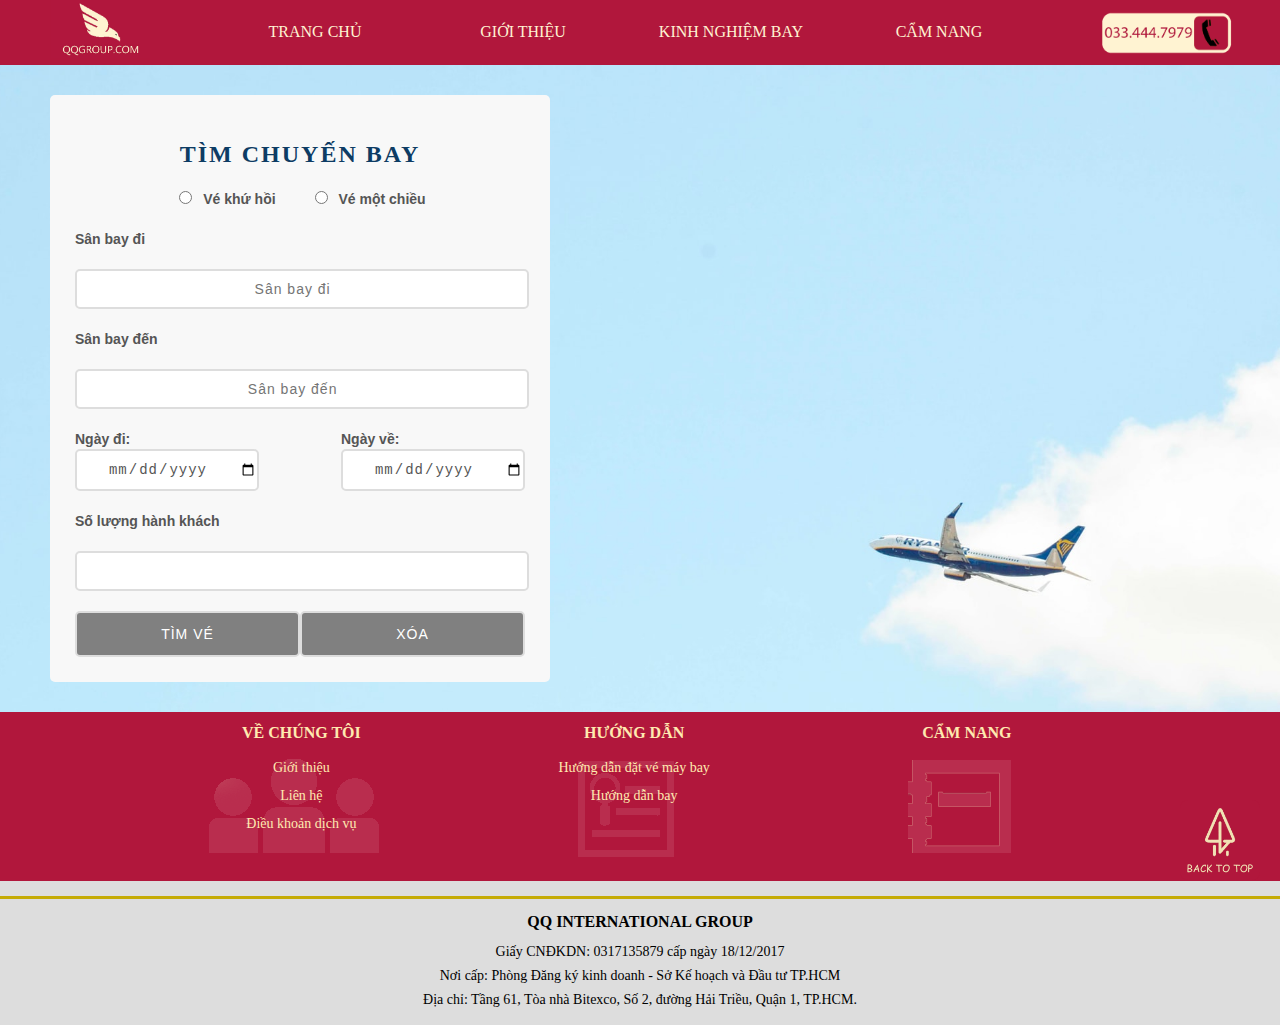
==== index.html @ b3c7d18b "Update index.html" ====
﻿<!DOCTYPE html>
<html>
<head>
    <meta charset="utf-8" />
    <title>qqbooking-Vé giá rẻ</title>
    <link rel="shortcut icon" href="images/qq-airline.ico" />
    <script src="https://code.jquery.com/jquery-1.11.3.js"></script>
    <script type="text/javascript" src="js/btn_top.js"></script>
    <link href="mainstyle.css" rel="stylesheet" />
</head>
<body id="homepage">
    <header>
        <div id="header">
            <div class="divheader" style="width:17%; padding-top: 0px; height:67px ">
                <a href="index.html"> <img style="height:60px" src="images/Logo co mau.jpg" /></a>
            </div>

            <div class="divheader">
                <a href="index.html" style="color: #fff3d2;"> TRANG CHỦ</a>
            </div>

            <div class="divheader">
                <a href="GioiThieu.html" style="color: #fff3d2;"> GIỚI THIỆU</a>
            </div>

            <div class="divheader">
                <a href="HuongDanBay.html" style="color: #fff3d2;"> KINH NGHIỆM BAY</a>
            </div>

            <div class="divheader">
                <a href="#" style="color: #fff3d2;"> CẨM NANG</a>
            </div>

            <div class="divheader" style="width:19%; padding-top: 10px; height:57px">
                <a href="tel:+84334447979">
                    <img style="height:50px" src="images/callnow6.png" />
                </a>
            </div>

        </div>
    </header>
    <div id="KhungHinhMayBay">
        <div class="tim_chuyen_bay">
            <h2> TÌM CHUYẾN BAY</h2>
            <form class="form" autocomplete="on" action="DanhSachChuyenBay.html" method="get">
                <div class="loai-ve">
                    <div class="chon">
                        <input required type="radio" name="loaiVe" value="Vé khứ hồi" onclick="HaiChieu()" /> <span class="label">&nbsp;Vé khứ hồi</span>
                    </div>
                    <div class="chon">
                        <input required type="radio" name="loaiVe" value="Vé một chiều" onclick="MotChieu()" /> <span class="label">&nbsp;Vé một chiều</span>
                    </div>
                </div>

                <br />
                <div class="san-bay ">
                    <label class="label">Sân bay đi</label>
                    <br />
                    <input required class="input" type="text" placeholder="Sân bay đi" name="nhapSanbaydi" id="fromairport" list="san-bay-di" />
                    <datalist id="san-bay-di">
                        <option value="Hà Nội (HAN)" />
                        <option value="Hải Phòng (HPH)" />
                        <option value="Điện Biên (DIN)" />
                        <option value="Thanh Hóa (THD) " />
                        <option value="Vinh (VII)" />
                        <option value="Huế (HUI)" />
                        <option value="Đồng Hới (VDH)" />
                        <option value="Đà Nẵng (DAD)" />
                        <option value="Pleiku (PXU)" />
                        <option value="Tuy Hòa (TBB)" />
                        <option value="Hồ Chí Minh (SGN)" />
                        <option value="Nha Trang (CXR)" />
                        <option value="Đà Lạt (DLI)" />
                        <option value="Phú Quốc (PQC)" />
                        <option value="Tam Kỳ (VCL)" />
                        <option value="Quy Nhơn (UIH)" />
                        <option value="Cần Thơ (VCA)" />
                        <option value="Côn Đảo (VCS)" />
                        <option value="Ban Mê Thuột (BMV)" />
                        <option value="Rạch Giá (VKG)" />
                        <option value="Cà Mau (CAH)" />
                    </datalist>
                    <br />
                    <div>
                        <label class="label">Sân bay đến</label>
                        <br />
                        <input required class="input" type="text" placeholder="Sân bay đến" id="nhapSanbayden" name="nhapSanbayden" onchange="sosanhdiadiem()" list="san-bay-den" />
                        <datalist id="san-bay-den">
                            <option value="Hà Nội (HAN)" />
                            <option value="Hải Phòng (HPH)" />
                            <option value="Điện Biên (DIN)" />
                            <option value="Thanh Hóa (THD) " />
                            <option value="Vinh (VII)" />
                            <option value="Huế (HUI)" />
                            <option value="Đồng Hới (VDH)" />
                            <option value="Đà Nẵng (DAD)" />
                            <option value="Pleiku (PXU)" />
                            <option value="Tuy Hòa (TBB)" />
                            <option value="Hồ Chí Minh (SGN)" />
                            <option value="Nha Trang (CXR)" />
                            <option value="Đà Lạt (DLI)" />
                            <option value="Phú Quốc (PQC)" />
                            <option value="Tam Kỳ (VCL)" />
                            <option value="Quy Nhơn (UIH)" />
                            <option value="Cần Thơ (VCA)" />
                            <option value="Côn Đảo (VCS)" />
                            <option value="Ban Mê Thuột (BMV)" />
                            <option value="Rạch Giá (VKG)" />
                            <option value="Cà Mau (CAH)" />
                        </datalist>
                    </div>
                </div>
                <br />
                <div class="ngay-di-den">
                    <div>
                        <label class="label">Ngày đi:</label>
                        <input type="date" class="input" style="width:180px" name="ngayDi" id="ngayDi" required />
                    </div>
                    <div>
                        <label class="label"> Ngày về:</label>
                        <input type="date" class="input" id="ngay-den" name="ngayDen" onchange=" sosanhngay()" style="width:180px" required />
                    </div>
                </div>
                <br />
                <div class="so-nguoi">
                    <div>
                        <label class="label">Số lượng hành khách</label>
                        <br />
                        <input list="number" type="text" class="input" name="soHanhkhach" required />
                        <datalist id="number">
                            <option value="1" />
                            <option value="2" />
                            <option value="3" />
                            <option value="4" />
                            <option value="5" />
                            <option value="6" />
                            <option value="7" />
                            <option value="8" />
                            <option value="9" />
                            <option value="10" />

                        </datalist>


                    </div>

                </div>
                <br />
                <div class="btn">
                    <input type="submit" value="TÌM VÉ" class="tim" id="tim" />
                    <input type="reset" value="XÓA" class="tim" id="xoa" onclick="xoa()" />

                </div>

            </form>

        </div>
    </div>

    <div> <a class="btn-top" href="javascript:void(0);" title="Top" style="display: inline;"></a> </div>
    <footer>
        <div class="infoframe">
            <div class="links">
                <div class="col" style="background-image:url('images/about-us.png')">
                    <p class="title">VỀ CHÚNG TÔI</p>
                    <ul>
                        <li>
                            <a href="GioiThieu.html" class="tx-link" title="Giới thiệu">
                                Giới thiệu
                            </a>
                        </li>
                        <li>
                            <a href="tel:+84334447979" class="tx-link" title="Liên hệ">
                                Liên hệ
                            </a>
                        </li>
                        <li class="hide-small">
                            <a href="/DieuKhoan.html" class="tx-link" title="Điều khoản dịch vụ">
                                Điều khoản dịch vụ
                            </a>
                        </li>
                    </ul>
                </div>
                <div class="col" style="background-image:url('images/Instruction.png')">
                    <p class="title">HƯỚNG DẪN</p>
                    <ul>
                        <li>
                            <a href="HuongDanDatVe.html" class="tx-link" title="Hướng dẫn đặt vé máy bay">
                                Hướng dẫn đặt vé máy bay
                            </a>
                        </li>
                        <li>
                            <a href="HuongDanBay.html" class="tx-link" title="Hướng dẫn bay">
                                Hướng dẫn bay
                            </a>
                        </li>
                        <li>&nbsp;</li>
                        <li>&nbsp;</li>
                    </ul>
                </div>
                <div class="col" style="background-image:url('images/Handbook.png')">
                    <p class="title">CẨM NANG</p>
                    <ul>
                        <li>
                            <a href="/" class="tx-link">
                                &nbsp;
                            </a>
                        </li>
                        <li>
                            <a href="/" class="tx-link">
                                &nbsp;
                            </a>
                        </li>
                        <li>
                            <a href="/" class="tx-link">
                                &nbsp;
                            </a>
                        </li>
                    </ul>
                </div>
            </div>
        </div>
        <div id="thongtin">
            <div class="wrap">
                <p class="com-name">QQ INTERNATIONAL GROUP</p>
                <p>Giấy CNĐKDN: 0317135879 cấp ngày 18/12/2017</p>
                <p>Nơi cấp: Phòng Đăng ký kinh doanh - Sở Kế hoạch và Đầu tư TP.HCM</p>
                <p> Địa chỉ: Tầng 61, Tòa nhà  Bitexco, Số 2, đường Hải Triều, Quận 1, TP.HCM.</p>

            </div>
        </div>

    </footer>

    <script>

        function MotChieu() {
            document.getElementById("ngay-den").disabled = true;
        }
        function HaiChieu() {
            document.getElementById("ngay-den").disabled = false;

        }
        function xoa() {
            document.getElementById("xoa").reset();

        }
        function tim() {
            document.getElementById("tim").reset()
        }
          function sosanhdiadiem() {
             var nhapSanbaydi = document.getElementById("fromairport").value;
            var nhapSanbayden = document.getElementById("nhapSanbayden").value;
            if (nhapSanbaydi === nhapSanbayden) {
                alert("Nhập sân bay đến khác sân bay đi!")
                document.getElementById("nhapSanbayden").value = ' ';
            }
        }
        function sosanhngay() {
            var ngayDi = document.getElementById("ngayDi").value;
            var ngayDen = document.getElementById("ngay-den").value;
            if (ngayDi > ngayDen) {
                alert("Hãy nhập ngày về sau ngày đi!");
                document.getElementById("ngay-den").focus();
                document.getElementById("ngay-den").value = ' ';
            }
        }
    </script>
</body>
</html>
---- mainstyle.css ----
﻿body {
    line-height: 28px;
    text-align: justify;
    font-family: 'Open Sans';
    background-color: #DDDDDD;
    font-size: 16px;
    margin-left: -10px;
    width:100.67%;
    min-width:1300px

}

p + p {
    margin: 10px 0 0
}

h1{
    text-align:center
}

h2 {
    color: #B1173C;
}
a {
    color: #B1173C;
    font-weight: 500;
    text-decoration: none;
    border-bottom: 1px solid transparent;
    cursor: pointer
}

a:hover {
    text-decoration: none;
    border-bottom: 1px solid;
    font-style:italic
}

.cangiua {
    display: flex;
    justify-content: center;
    align-items: center;
}

.tentrang {
    text-align: center;
    color: #B1173C;
    font-size: 30px;
    margin: 90px 0px 40px 0px;
    text-transform: uppercase;
    font-weight: bold;
}

.nutbutton {
    background-color: #B1173C;
    color: #FFF3D2;
    border: none;
    padding: 15px 60px;
    border-radius: 5px;
    font-weight: bold;
    border-bottom: 1px solid gray;
    border-right: 1px solid gray;
}

#KhungHinhMayBay {
    display: table;
    width: 100%;
    height: auto;
    min-height: 600px;
    float: left;
    position: relative;
    background-image: url(images/airplane.jpg);
    background-position: center center;
    background-size: cover
}
/* 
    #FFF3D2 255 243 210    màu vàng nhạt
    #B1173C 177 23  60     màu đỏ sậm
*/
.btn-top {
    background-image: url(images/backtotop.png);
    background-size: cover;
    background-repeat: no-repeat;
    border: medium none;
    bottom: 20px;
    cursor: pointer;
    display: none;
    outline: medium none;
    padding: 0;
    position: fixed;
    right: 20px;
    width: 80px;
    height: 80px;
    z-index: 9999;
}
                                                                     /*Bắt đầu header*/
#header {
    width: 100%;
    margin-top: -10px;
    padding: -30px;
    padding-right: 0px;
    height: 40px
}

.divheader {
    width: 16%;
    height: 47px;
    float: left;
    background: #B1173C;
    padding-top: 20px;
    padding-bottom: 0px;
    margin-right: 0px;
    text-align: center;
}
                                                                     /*Kết thúc header*/
                                                                     /*Bắt đầu footer*/
footer {
    clear: both;
    display: block;
    text-align: center
}

    footer .infoframe {
        display: block;
        background-color: #B1173C;
        text-align: center;
    }

    footer .links {
        max-width: 1025px;
        margin: 30px auto 15px;
    }

        footer .links:after, footer .links:before {
            content: " ";
            display: table
        }

        footer .links:after {
            clear: both
        }

        footer .links .col {
            width: 31%;
            height: 100%;
            float: left;
            padding-bottom: 15px;
            padding-left: 15px;
            background-size: inherit;
            background-position: center 7px;
            background-repeat: no-repeat;
        }

        footer .links .title {
            font-weight: 700;
            font-size: 16px;
            color: #ffeab0;
            line-height: 10px;
        }

        footer .links ul {
            padding: 0;
            margin: 0;
            list-style-type: none;
        }

            footer .links ul li {
                font-size: 14px;
            }

                footer .links ul li + li {
                    margin: 0px;
                }

.tx-link {
    color: #ffeab0;
    font-weight: 500;
    text-decoration: none;
    border-bottom: 1px solid transparent;
    cursor: pointer
}

    .tx-link:hover {
        text-decoration: none;
        border-bottom: 1px solid;
    }
                                                                                             /*Phần thông tin doanh nghiệp*/
#thongtin {
    border-top: 3px solid #c5ab05;
    background-color: #DDDDDD;
    display: table;
    margin: 0 auto;
    padding-bottom: 10px;
    position: relative;
    width: 100%;
}

    #thongtin .wrap {
        margin: 0 auto;
        position: relative;
        font-size: 14px;
        line-height: 14px;
    }

.com-name {
    font-size: 16px;
    text-transform: uppercase;
    font-weight: bold;
}

                                                                       /*Kết thúc footer*/
                                                                       /*TRANG GIỚI THIỆU*/
                                                                                              /*Lịch sử và phát triển*/

.section {
    max-width: 100%;
    width: 100%;
    overflow: hidden;
    padding: 1px 0;
    display: block
}

    .section.grid, .section.grid * {
        box-sizing: border-box
    }

        .section.grid .left {
            float: left;
            width: 30%;
            margin-left: 30px;
            margin-right: 30px;
            margin-bottom: 45px;
        }

        .section.grid .right {
            float: right;
            width: 60%;
            margin-right: 30px
        }

        .section.grid .heading {
            text-align: center;
            font-size: 60px;
            font-weight: 300;
            line-height: 1em;
            color: #000
        }

        .section.grid p {
            font-size: 16px;
            font-weight: 300;
            letter-spacing: .025em;
            line-height: 1.5em;
            color: #000;
            margin: 0
        }

#LichSu {
    padding: 56px 0 65px;
    background-color: white;
}

    #LichSu p + p {
        margin: 60px 0 0
    }

    #LichSu ol li {
        font-size: 16px;
        font-weight: 300;
        letter-spacing: .025em;
        line-height: 1.5em;
        color: #000;
        margin: 0
    }
                                                                                               /*Chiến lược, tầm nhìn, sứ mệnh, giá trị cốt lõi*/
.section {
    padding: 30px 0px 60px 0px;
    background: #fff;
    display: block;
}

.section-header {
    text-align: center;
    padding: 0px 0px 71px 0px;
    line-height: 21px !important;
}

    .section-header h3 {
        text-align: center;
        font-weight: bold;
        font-size: 40px;
    }

    .section-header p {
        text-align: center;
        padding: 0px 100px;
    }

.section-sub {
    text-align: center;
    margin: 0px auto;
    font-size: 16px;
    color: #666;
    line-height: 29px;
}

.col-md-4 {
    width: 31%;
    height: 100%;
    float: left;
    padding-bottom: 15px;
    padding-left: 15px;
}

.common-item p {
    text-align: center;
    color: #666;
    font-size: 16px;
    line-height: 29px;
}

.container {
    padding-right: 15px;
    padding-left: 15px;
    margin-right: auto;
    margin-left: auto;
    width: 100%
}

.item-img {
    width: 100%;
    height: 60px;
    background-position: center;
    background-size: auto 100%;
    background-repeat: no-repeat;
}

                                                                      /*TRANG QUY ĐỊNH ĐIỀU KHOẢN */
#dieukhoan {
    margin: 0 20%;
}
        #dieukhoan h1 + p {
            margin: 30px;
        }

    #dieukhoan li + li {
        margin: 10px;
    }


                                                                      /*TRANG HƯỚNG DẪN BAY*/

#HuongDanBay a {
    color: black;
}

    #HuongDanBay a:hover {
        color: inherit;
        font-style: unset;
    }

#HuongDanBay img {
    align-content: center;
    width: 70%
}

#HuongDanBay .sticky {
    margin-top: 10px;
    margin-left: 5%;
    width: 20%;
    font-weight: bold
}
                                                                      /*TRANG HƯỚNG DẪN ĐẶT VÉ*/
#HuongDanDatVe {
    margin: 0 20%;
    font-weight:400
}

#HuongDanDatVe img{
    width:100%;
    border:2px solid white;
}

    #HuongDanDatVe div {
        font-size: 25px;
    }

    #HuongDanDatVe dl {
        line-height: 30px;
        font-weight: 400;
    }

        #HuongDanDatVe dl dt {
            font-size: 21px;
            font-weight: bold;
        }
        #HuongDanDatVe dl dd {
            font-weight: 400;
        }

    #HuongDanDatVe b {
        color: #B1173C;
    }
                                                                      /*TRANG HOMEPAGE*/
.form {
    line-height: 20px
}

    .form .label {
        display: block;
        color: #555555;
        margin-bottom: 0px;
        font-weight: bold;
        font-size: 14px;
        font-family: 'Ubuntu', sans-serif;
    }

.input {
    width: 100%;
    padding: 10px 0 10px 0;
    text-align: center;
    border: 2px solid #dddddd;
    border-radius: 5px;
    letter-spacing: 1px;
    /*word-wrap: dài thì xuống dòng*/
    outline: none;
    font-size: 14px;
    color: #555555;
}

.tim_chuyen_bay {
    background: #f8f8f8;
    max-width: 500px;
    margin: 0px auto;
    height: auto;
    padding: 25px;
    border-radius: 5px;
    position: relative;
    float: left;
    width: 500px;
    margin: 30px 30px 30px 60px;
    border: 2px;
    box-sizing: border-box
}

    .tim_chuyen_bay h2 {
        text-align: center;
        letter-spacing: 2px;
        margin-bottom: 20px;
        color: #0d3c64;
    }

.loai-ve {
    margin-left: 80px;
    margin-right: 80px;
    text-align: center
}

    .loai-ve .chon {
        display: inline-block
    }

.chon + .chon {
    margin-left: 30px;
}

.loai-ve .label {
    display: inline;
    color: #555555;
    font-weight: bold;
    font-size: 14px;
    font-family: 'Ubuntu', sans-serif;
}

.san-bay {
    display: flex;
    flex-direction: column;
}

.ngay-di-den {
    display: flex;
    flex-direction: row;
    justify-content: space-between;
    align-items: center;
}

.btn {
    display: flex;
    flex-direction: row;
}

.tim {
    width: 100%;
    padding: 13px;
    border: 2px solid #dddddd;
    border-radius: 5px;
    letter-spacing: 1px;
    /*word-wrap: dài thì xuống dòng*/
    outline: none;
    font-size: 14px;
    color: white;
    background-color: gray;
}
/*Gợi ý nhập*/

                                                                       /*TRANG DANH SÁCH CHUYẾN BAY*/
#CacBangDanhSach {
    display: flex;
    float: right;
    width: 50%;
    flex-direction: column;
    height: auto;
}

.divbangds {
    margin: 30px 60px 0px 60px;
    background-color: white;
    border: blue 2px;
    padding: 0;
}

    .divbangds table tr {
        border-bottom: 1px solid #EEEEEE;
    }

    .divbangds input {
        background-color: #B1173C;
        color: #FFF3D2;
        border: none;
        padding: 5px;
        border-radius: 5px;
    }

        .divbangds input:active {
            background-color: yellow;
            color: black
        }

#divdatve {
    float: right;
    margin: 30px 0px 30px 0px;
    border: blue 2px;
}
                                                                       /*TRANG THÔNG TIN ĐẶT VÉ*/
#ThongTinDatVe table {
    width: 100%;
    background-color: #ffffff;
}

    #ThongTinDatVe table thead {
        background: -webkit-linear-gradient(left, #B1173C 10%, rgba(222,222,222,0) 70%, rgba(222,222,222,0) 20%);
        color: white
    }

    #ThongTinDatVe table tr {
        border-bottom: 3px solid #EEEEEE;
    }

#ThongTinDatVe form {
    margin: 30px 200px 30px 200px;
}
                                                                      /*TRANG THANH TOÁN*/
.formThanhToan {
    margin-left: 100px;
    margin-right: 100px;
}

    .formThanhToan thead {
        background-color: #808080;
        color: white
    }
                                                                      /*TRANG XÁC NHẬN ĐẶT VÉ*/
#thongtinchuyenbay {
    display: block;
    float: left;
    border: 1px solid white;
    background-color: white;
    width: 620px;
    margin: 40px 10px 20px 80px;
    padding-bottom: 15px;
    line-height: 32px;
}

.chuyenbay {
    padding: 12px;
    text-align: center
}
    .chuyenbay div{
        float:left
    }

#thongtinthanhtoan {
    display: block;
    float: right;
    border: 1px solid white;
    background-color: white;
    width: 35%;
    margin: 40px 80px 80px 5px;
    line-height: 35px;
}

.tieudeXNDV {
    font: 20px;
    font-weight: bold;
    background-color: #808080;
    color: white;
    padding: 10px 17px;
}

#tonggia {
    display: block;
    background-color: #B1173C;
    padding: 10px;
    color: white;
    float: left;
    width: 100%;
    box-sizing: border-box
}

.color {
    color: #B1173C;
    font-weight: bold;
}
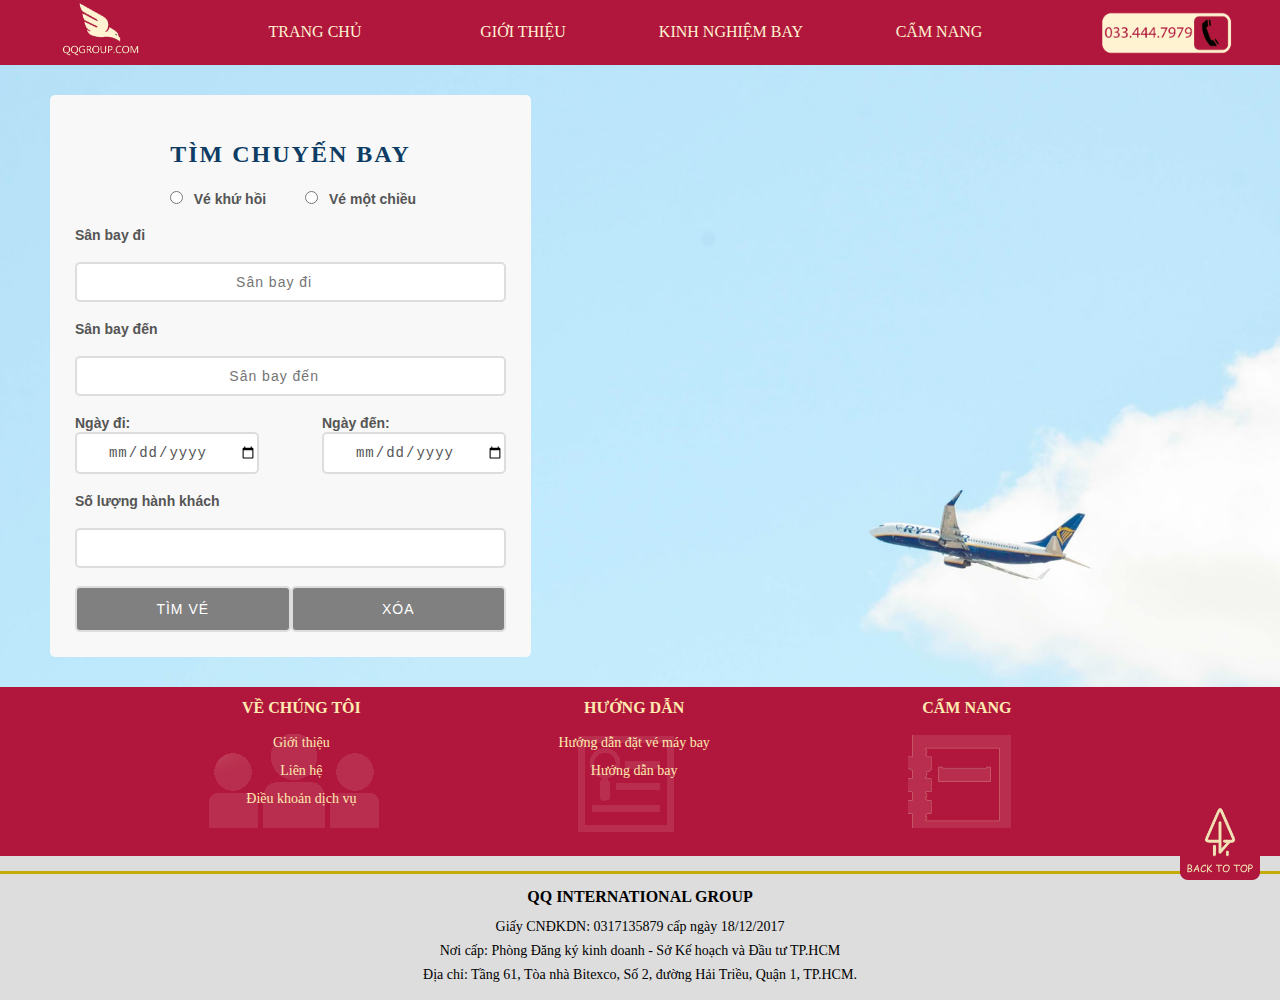
==== commit 0e9b1157: "Rename index to index.html" ====
--- a/index.html
+++ b/index.html
@@ -1,4 +1,4 @@
-﻿<!DOCTYPE html>
+<!DOCTYPE html>
 <html>
 <head>
     <meta charset="utf-8" />
@@ -45,10 +45,10 @@
             <form class="form" autocomplete="on" action="DanhSachChuyenBay.html" method="get">
                 <div class="loai-ve">
                     <div class="chon">
-                        <input required type="radio" name="loaiVe" value="Vé khứ hồi" onclick="HaiChieu()" /> <span class="label">&nbsp;Vé khứ hồi</span>
+                        <input required type="radio" name="loaiVe" value="Vé khứ hồi" onclick="HaiChieu()" id="idKhu-hoi"/> <label class="label" for="idKhu-hoi">&nbsp;Vé khứ hồi</label>
                     </div>
                     <div class="chon">
-                        <input required type="radio" name="loaiVe" value="Vé một chiều" onclick="MotChieu()" /> <span class="label">&nbsp;Vé một chiều</span>
+                        <input required type="radio" name="loaiVe" value="Vé một chiều" onclick="MotChieu()" id="idMot-chieu" /> <label class="label" for="idMot-chieu">&nbsp;Vé một chiều</label>
                     </div>
                 </div>
 
@@ -56,7 +56,7 @@
                 <div class="san-bay ">
                     <label class="label">Sân bay đi</label>
                     <br />
-                    <input required class="input" type="text" placeholder="Sân bay đi" name="nhapSanbaydi" id="fromairport" list="san-bay-di" />
+                    <input required class="input" type="search" placeholder="Sân bay đi" name="nhapSanbaydi" id="fromairport" list="san-bay-di" />
                     <datalist id="san-bay-di">
                         <option value="Hà Nội (HAN)" />
                         <option value="Hải Phòng (HPH)" />
@@ -84,7 +84,7 @@
                     <div>
                         <label class="label">Sân bay đến</label>
                         <br />
-                        <input required class="input" type="text" placeholder="Sân bay đến" id="nhapSanbayden" name="nhapSanbayden" onchange="sosanhdiadiem()" list="san-bay-den" />
+                        <input required class="input" type="search" placeholder="Sân bay đến" id="nhapSanbayden" name="nhapSanbayden" onchange="sosanhdiadiem()" list="san-bay-den" />
                         <datalist id="san-bay-den">
                             <option value="Hà Nội (HAN)" />
                             <option value="Hải Phòng (HPH)" />
@@ -117,7 +117,7 @@
                         <input type="date" class="input" style="width:180px" name="ngayDi" id="ngayDi" required />
                     </div>
                     <div>
-                        <label class="label"> Ngày về:</label>
+                        <label class="label"> Ngày đến:</label>
                         <input type="date" class="input" id="ngay-den" name="ngayDen" onchange=" sosanhngay()" style="width:180px" required />
                     </div>
                 </div>
@@ -126,7 +126,7 @@
                     <div>
                         <label class="label">Số lượng hành khách</label>
                         <br />
-                        <input list="number" type="text" class="input" name="soHanhkhach" required />
+                        <input list="number" type="search" class="input" name="soHanhkhach" required />
                         <datalist id="number">
                             <option value="1" />
                             <option value="2" />
@@ -233,23 +233,20 @@
     </footer>
 
     <script>
-
         function MotChieu() {
             document.getElementById("ngay-den").disabled = true;
         }
         function HaiChieu() {
             document.getElementById("ngay-den").disabled = false;
-
         }
         function xoa() {
             document.getElementById("xoa").reset();
-
         }
         function tim() {
             document.getElementById("tim").reset()
         }
-          function sosanhdiadiem() {
-             var nhapSanbaydi = document.getElementById("fromairport").value;
+        function sosanhdiadiem() {
+            var nhapSanbaydi = document.getElementById("fromairport").value;
             var nhapSanbayden = document.getElementById("nhapSanbayden").value;
             if (nhapSanbaydi === nhapSanbayden) {
                 alert("Nhập sân bay đến khác sân bay đi!")
@@ -260,7 +257,7 @@
             var ngayDi = document.getElementById("ngayDi").value;
             var ngayDen = document.getElementById("ngay-den").value;
             if (ngayDi > ngayDen) {
-                alert("Hãy nhập ngày về sau ngày đi!");
+                alert("Hãy nhập ngày về trước ngày đi!");
                 document.getElementById("ngay-den").focus();
                 document.getElementById("ngay-den").value = ' ';
             }
--- a/mainstyle.css
+++ b/mainstyle.css
@@ -402,7 +402,7 @@
     }
                                                                       /*TRANG HOMEPAGE*/
 .form {
-    line-height: 20px
+    line-height: 18px
 }
 
     .form .label {
@@ -436,7 +436,7 @@
     border-radius: 5px;
     position: relative;
     float: left;
-    width: 500px;
+    width: 37%;
     margin: 30px 30px 30px 60px;
     border: 2px;
     box-sizing: border-box
@@ -621,4 +621,4 @@
     font-weight: bold;
 }                                                                   
 
-                                                                      +                                                                      
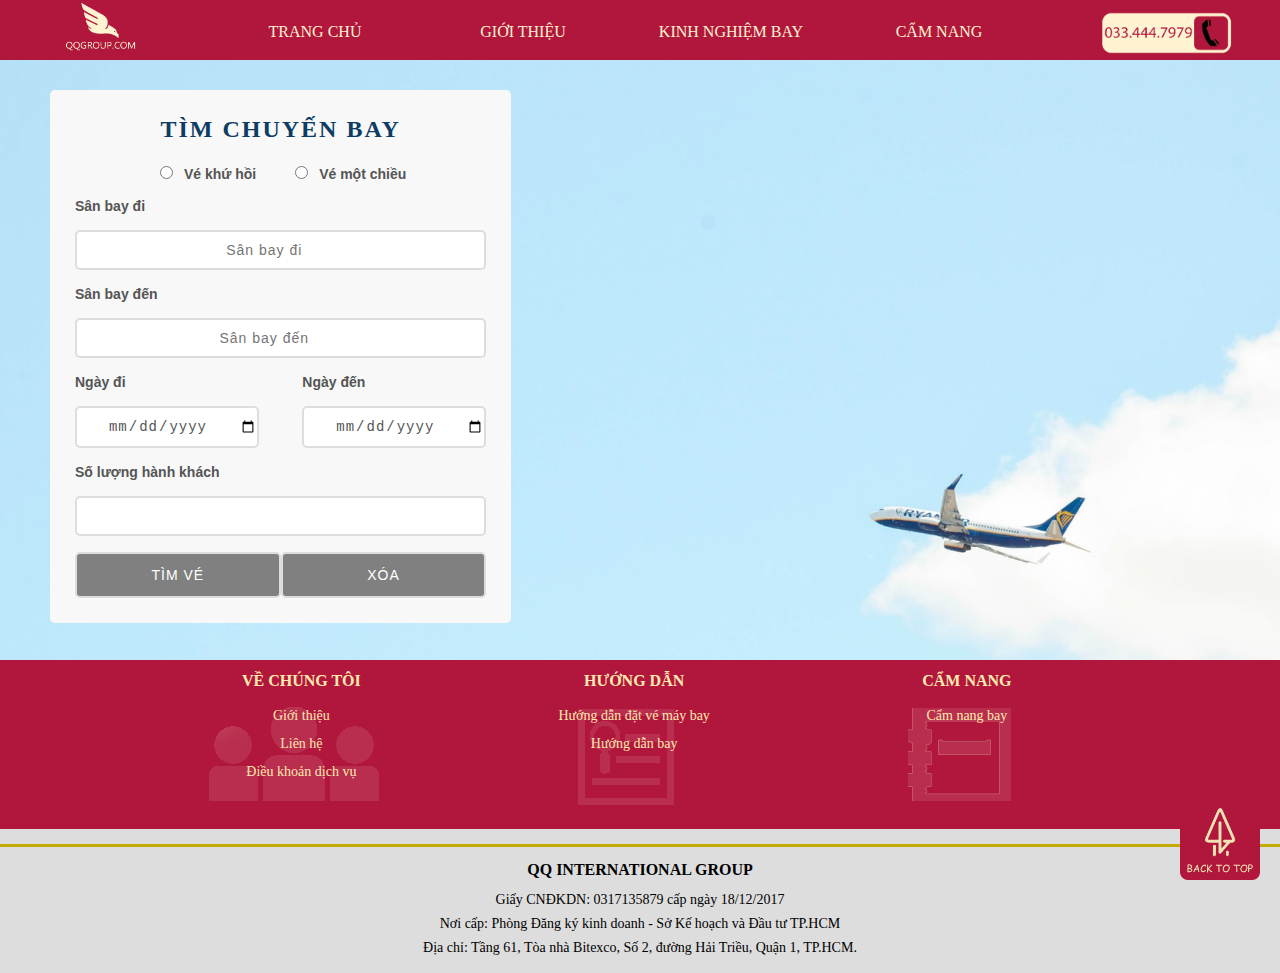
==== commit 227ae7c9: "Jang chỉnh link tới cẩm nang + bóp form" ====
--- a/index.html
+++ b/index.html
@@ -1,18 +1,18 @@
-<!DOCTYPE html>
+﻿<!DOCTYPE html>
 <html>
 <head>
     <meta charset="utf-8" />
     <title>qqbooking-Vé giá rẻ</title>
     <link rel="shortcut icon" href="images/qq-airline.ico" />
-    <script src="https://code.jquery.com/jquery-1.11.3.js"></script>
+    <script src="js/jquery-1.11.3.js"></script>
     <script type="text/javascript" src="js/btn_top.js"></script>
     <link href="mainstyle.css" rel="stylesheet" />
 </head>
 <body id="homepage">
     <header>
         <div id="header">
-            <div class="divheader" style="width:17%; padding-top: 0px; height:67px ">
-                <a href="index.html"> <img style="height:60px" src="images/Logo co mau.jpg" /></a>
+            <div class="divheader" style="width:17%; padding-top: 0px; height:62px ">
+                <a href="index.html"> <img style="height:55px" src="images/Logo co mau.jpg" /></a>
             </div>
 
             <div class="divheader">
@@ -28,10 +28,10 @@
             </div>
 
             <div class="divheader">
-                <a href="#" style="color: #fff3d2;"> CẨM NANG</a>
-            </div>
-
-            <div class="divheader" style="width:19%; padding-top: 10px; height:57px">
+                <a href="CamNang.html" style="color: #fff3d2;"> CẨM NANG</a>
+            </div>
+
+            <div class="divheader" style="width:19%; padding-top: 10px; height:52px">
                 <a href="tel:+84334447979">
                     <img style="height:50px" src="images/callnow6.png" />
                 </a>
@@ -113,11 +113,11 @@
                 <br />
                 <div class="ngay-di-den">
                     <div>
-                        <label class="label">Ngày đi:</label>
+                        <label class="label">Ngày đi</label><br />
                         <input type="date" class="input" style="width:180px" name="ngayDi" id="ngayDi" required />
                     </div>
                     <div>
-                        <label class="label"> Ngày đến:</label>
+                        <label class="label"> Ngày đến</label><br />
                         <input type="date" class="input" id="ngay-den" name="ngayDen" onchange=" sosanhngay()" style="width:180px" required />
                     </div>
                 </div>
@@ -202,8 +202,8 @@
                     <p class="title">CẨM NANG</p>
                     <ul>
                         <li>
-                            <a href="/" class="tx-link">
-                                &nbsp;
+                            <a href="CamNang.html" class="tx-link">
+                                Cẩm nang bay
                             </a>
                         </li>
                         <li>
--- a/mainstyle.css
+++ b/mainstyle.css
@@ -98,12 +98,11 @@
     margin-top: -10px;
     padding: -30px;
     padding-right: 0px;
-    height: 40px
 }
 
 .divheader {
     width: 16%;
-    height: 47px;
+    height: 42px;
     float: left;
     background: #B1173C;
     padding-top: 20px;
@@ -402,7 +401,7 @@
     }
                                                                       /*TRANG HOMEPAGE*/
 .form {
-    line-height: 18px
+    line-height: 16px
 }
 
     .form .label {
@@ -432,11 +431,10 @@
     max-width: 500px;
     margin: 0px auto;
     height: auto;
-    padding: 25px;
+    padding: 5px 25px 25px;
     border-radius: 5px;
     position: relative;
     float: left;
-    width: 37%;
     margin: 30px 30px 30px 60px;
     border: 2px;
     box-sizing: border-box
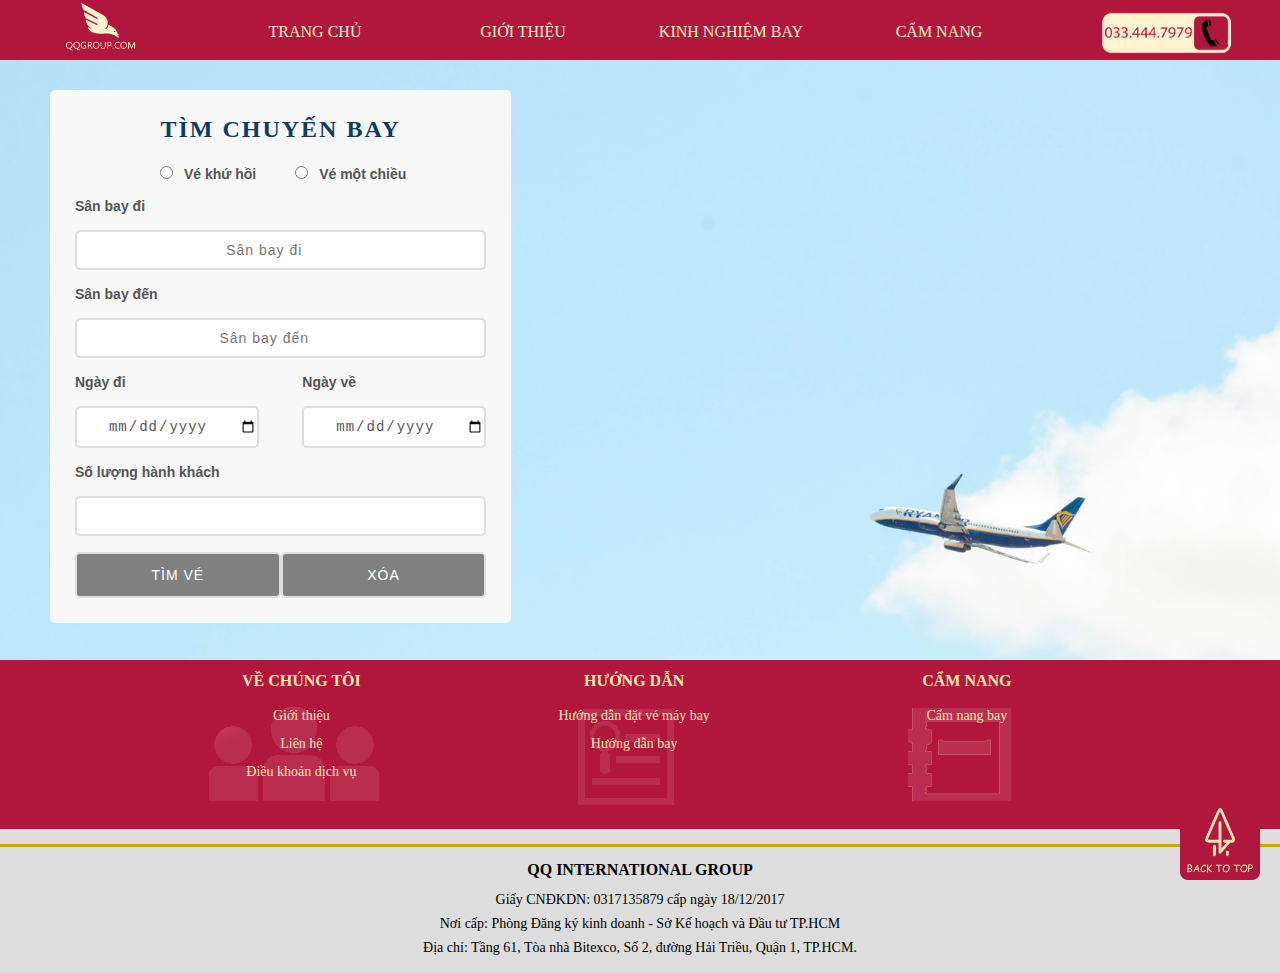
==== commit b1c9ff0a: "Update index.html" ====
--- a/index.html
+++ b/index.html
@@ -4,7 +4,7 @@
     <meta charset="utf-8" />
     <title>qqbooking-Vé giá rẻ</title>
     <link rel="shortcut icon" href="images/qq-airline.ico" />
-    <script src="js/jquery-1.11.3.js"></script>
+    <script src="https://code.jquery.com/jquery-1.11.3.js"></script>
     <script type="text/javascript" src="js/btn_top.js"></script>
     <link href="mainstyle.css" rel="stylesheet" />
 </head>
@@ -117,7 +117,7 @@
                         <input type="date" class="input" style="width:180px" name="ngayDi" id="ngayDi" required />
                     </div>
                     <div>
-                        <label class="label"> Ngày đến</label><br />
+                        <label class="label"> Ngày về</label><br />
                         <input type="date" class="input" id="ngay-den" name="ngayDen" onchange=" sosanhngay()" style="width:180px" required />
                     </div>
                 </div>
@@ -156,8 +156,7 @@
 
         </div>
     </div>
-
-    <div> <a class="btn-top" href="javascript:void(0);" title="Top" style="display: inline;"></a> </div>
+      <div class="lentop"> <a class="btn-top" href="javascript:void(0);" title="Top" style="display: inline;"></a> </div>
     <footer>
         <div class="infoframe">
             <div class="links">
@@ -257,7 +256,7 @@
             var ngayDi = document.getElementById("ngayDi").value;
             var ngayDen = document.getElementById("ngay-den").value;
             if (ngayDi > ngayDen) {
-                alert("Hãy nhập ngày về trước ngày đi!");
+                alert("Hãy nhập ngày về sau ngày đi!");
                 document.getElementById("ngay-den").focus();
                 document.getElementById("ngay-den").value = ' ';
             }
--- a/mainstyle.css
+++ b/mainstyle.css
@@ -379,8 +379,9 @@
     border:2px solid white;
 }
 
+   
     #HuongDanDatVe div {
-        font-size: 25px;
+        font-size: 16px;
     }
 
     #HuongDanDatVe dl {
@@ -388,12 +389,13 @@
         font-weight: 400;
     }
 
-        #HuongDanDatVe dl dt {
+        #HuongDanDatVe dl dd {
             font-size: 21px;
             font-weight: bold;
         }
         #HuongDanDatVe dl dd {
             font-weight: 400;
+            font-size: 16px;
         }
 
     #HuongDanDatVe b {
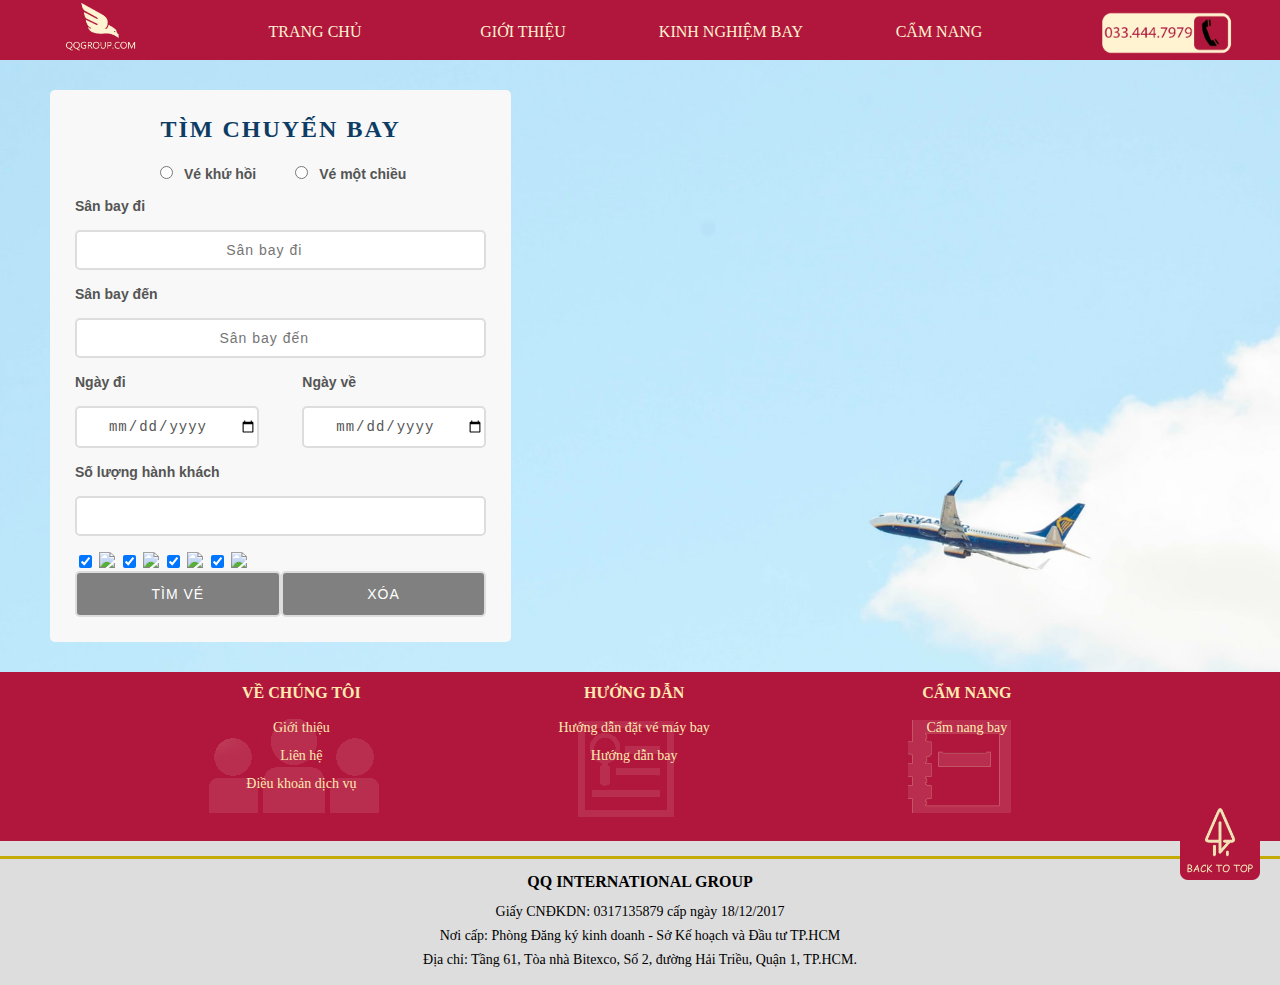
==== commit 8bbe913d: "trang" ====
--- a/index.html
+++ b/index.html
@@ -1,266 +1,280 @@
-﻿<!DOCTYPE html>
-<html>
-<head>
-    <meta charset="utf-8" />
-    <title>qqbooking-Vé giá rẻ</title>
-    <link rel="shortcut icon" href="images/qq-airline.ico" />
-    <script src="https://code.jquery.com/jquery-1.11.3.js"></script>
-    <script type="text/javascript" src="js/btn_top.js"></script>
-    <link href="mainstyle.css" rel="stylesheet" />
-</head>
-<body id="homepage">
-    <header>
-        <div id="header">
-            <div class="divheader" style="width:17%; padding-top: 0px; height:62px ">
-                <a href="index.html"> <img style="height:55px" src="images/Logo co mau.jpg" /></a>
-            </div>
-
-            <div class="divheader">
-                <a href="index.html" style="color: #fff3d2;"> TRANG CHỦ</a>
-            </div>
-
-            <div class="divheader">
-                <a href="GioiThieu.html" style="color: #fff3d2;"> GIỚI THIỆU</a>
-            </div>
-
-            <div class="divheader">
-                <a href="HuongDanBay.html" style="color: #fff3d2;"> KINH NGHIỆM BAY</a>
-            </div>
-
-            <div class="divheader">
-                <a href="CamNang.html" style="color: #fff3d2;"> CẨM NANG</a>
-            </div>
-
-            <div class="divheader" style="width:19%; padding-top: 10px; height:52px">
-                <a href="tel:+84334447979">
-                    <img style="height:50px" src="images/callnow6.png" />
-                </a>
-            </div>
-
-        </div>
-    </header>
-    <div id="KhungHinhMayBay">
-        <div class="tim_chuyen_bay">
-            <h2> TÌM CHUYẾN BAY</h2>
-            <form class="form" autocomplete="on" action="DanhSachChuyenBay.html" method="get">
-                <div class="loai-ve">
-                    <div class="chon">
-                        <input required type="radio" name="loaiVe" value="Vé khứ hồi" onclick="HaiChieu()" id="idKhu-hoi"/> <label class="label" for="idKhu-hoi">&nbsp;Vé khứ hồi</label>
-                    </div>
-                    <div class="chon">
-                        <input required type="radio" name="loaiVe" value="Vé một chiều" onclick="MotChieu()" id="idMot-chieu" /> <label class="label" for="idMot-chieu">&nbsp;Vé một chiều</label>
-                    </div>
-                </div>
-
-                <br />
-                <div class="san-bay ">
-                    <label class="label">Sân bay đi</label>
-                    <br />
-                    <input required class="input" type="search" placeholder="Sân bay đi" name="nhapSanbaydi" id="fromairport" list="san-bay-di" />
-                    <datalist id="san-bay-di">
-                        <option value="Hà Nội (HAN)" />
-                        <option value="Hải Phòng (HPH)" />
-                        <option value="Điện Biên (DIN)" />
-                        <option value="Thanh Hóa (THD) " />
-                        <option value="Vinh (VII)" />
-                        <option value="Huế (HUI)" />
-                        <option value="Đồng Hới (VDH)" />
-                        <option value="Đà Nẵng (DAD)" />
-                        <option value="Pleiku (PXU)" />
-                        <option value="Tuy Hòa (TBB)" />
-                        <option value="Hồ Chí Minh (SGN)" />
-                        <option value="Nha Trang (CXR)" />
-                        <option value="Đà Lạt (DLI)" />
-                        <option value="Phú Quốc (PQC)" />
-                        <option value="Tam Kỳ (VCL)" />
-                        <option value="Quy Nhơn (UIH)" />
-                        <option value="Cần Thơ (VCA)" />
-                        <option value="Côn Đảo (VCS)" />
-                        <option value="Ban Mê Thuột (BMV)" />
-                        <option value="Rạch Giá (VKG)" />
-                        <option value="Cà Mau (CAH)" />
-                    </datalist>
-                    <br />
-                    <div>
-                        <label class="label">Sân bay đến</label>
-                        <br />
-                        <input required class="input" type="search" placeholder="Sân bay đến" id="nhapSanbayden" name="nhapSanbayden" onchange="sosanhdiadiem()" list="san-bay-den" />
-                        <datalist id="san-bay-den">
-                            <option value="Hà Nội (HAN)" />
-                            <option value="Hải Phòng (HPH)" />
-                            <option value="Điện Biên (DIN)" />
-                            <option value="Thanh Hóa (THD) " />
-                            <option value="Vinh (VII)" />
-                            <option value="Huế (HUI)" />
-                            <option value="Đồng Hới (VDH)" />
-                            <option value="Đà Nẵng (DAD)" />
-                            <option value="Pleiku (PXU)" />
-                            <option value="Tuy Hòa (TBB)" />
-                            <option value="Hồ Chí Minh (SGN)" />
-                            <option value="Nha Trang (CXR)" />
-                            <option value="Đà Lạt (DLI)" />
-                            <option value="Phú Quốc (PQC)" />
-                            <option value="Tam Kỳ (VCL)" />
-                            <option value="Quy Nhơn (UIH)" />
-                            <option value="Cần Thơ (VCA)" />
-                            <option value="Côn Đảo (VCS)" />
-                            <option value="Ban Mê Thuột (BMV)" />
-                            <option value="Rạch Giá (VKG)" />
-                            <option value="Cà Mau (CAH)" />
-                        </datalist>
-                    </div>
-                </div>
-                <br />
-                <div class="ngay-di-den">
-                    <div>
-                        <label class="label">Ngày đi</label><br />
-                        <input type="date" class="input" style="width:180px" name="ngayDi" id="ngayDi" required />
-                    </div>
-                    <div>
-                        <label class="label"> Ngày về</label><br />
-                        <input type="date" class="input" id="ngay-den" name="ngayDen" onchange=" sosanhngay()" style="width:180px" required />
-                    </div>
-                </div>
-                <br />
-                <div class="so-nguoi">
-                    <div>
-                        <label class="label">Số lượng hành khách</label>
-                        <br />
-                        <input list="number" type="search" class="input" name="soHanhkhach" required />
-                        <datalist id="number">
-                            <option value="1" />
-                            <option value="2" />
-                            <option value="3" />
-                            <option value="4" />
-                            <option value="5" />
-                            <option value="6" />
-                            <option value="7" />
-                            <option value="8" />
-                            <option value="9" />
-                            <option value="10" />
-
-                        </datalist>
-
-
-                    </div>
-
-                </div>
-                <br />
-                <div class="btn">
-                    <input type="submit" value="TÌM VÉ" class="tim" id="tim" />
-                    <input type="reset" value="XÓA" class="tim" id="xoa" onclick="xoa()" />
-
-                </div>
-
-            </form>
-
-        </div>
-    </div>
-      <div class="lentop"> <a class="btn-top" href="javascript:void(0);" title="Top" style="display: inline;"></a> </div>
-    <footer>
-        <div class="infoframe">
-            <div class="links">
-                <div class="col" style="background-image:url('images/about-us.png')">
-                    <p class="title">VỀ CHÚNG TÔI</p>
-                    <ul>
-                        <li>
-                            <a href="GioiThieu.html" class="tx-link" title="Giới thiệu">
-                                Giới thiệu
-                            </a>
-                        </li>
-                        <li>
-                            <a href="tel:+84334447979" class="tx-link" title="Liên hệ">
-                                Liên hệ
-                            </a>
-                        </li>
-                        <li class="hide-small">
-                            <a href="/DieuKhoan.html" class="tx-link" title="Điều khoản dịch vụ">
-                                Điều khoản dịch vụ
-                            </a>
-                        </li>
-                    </ul>
-                </div>
-                <div class="col" style="background-image:url('images/Instruction.png')">
-                    <p class="title">HƯỚNG DẪN</p>
-                    <ul>
-                        <li>
-                            <a href="HuongDanDatVe.html" class="tx-link" title="Hướng dẫn đặt vé máy bay">
-                                Hướng dẫn đặt vé máy bay
-                            </a>
-                        </li>
-                        <li>
-                            <a href="HuongDanBay.html" class="tx-link" title="Hướng dẫn bay">
-                                Hướng dẫn bay
-                            </a>
-                        </li>
-                        <li>&nbsp;</li>
-                        <li>&nbsp;</li>
-                    </ul>
-                </div>
-                <div class="col" style="background-image:url('images/Handbook.png')">
-                    <p class="title">CẨM NANG</p>
-                    <ul>
-                        <li>
-                            <a href="CamNang.html" class="tx-link">
-                                Cẩm nang bay
-                            </a>
-                        </li>
-                        <li>
-                            <a href="/" class="tx-link">
-                                &nbsp;
-                            </a>
-                        </li>
-                        <li>
-                            <a href="/" class="tx-link">
-                                &nbsp;
-                            </a>
-                        </li>
-                    </ul>
-                </div>
-            </div>
-        </div>
-        <div id="thongtin">
-            <div class="wrap">
-                <p class="com-name">QQ INTERNATIONAL GROUP</p>
-                <p>Giấy CNĐKDN: 0317135879 cấp ngày 18/12/2017</p>
-                <p>Nơi cấp: Phòng Đăng ký kinh doanh - Sở Kế hoạch và Đầu tư TP.HCM</p>
-                <p> Địa chỉ: Tầng 61, Tòa nhà  Bitexco, Số 2, đường Hải Triều, Quận 1, TP.HCM.</p>
-
-            </div>
-        </div>
-
-    </footer>
-
-    <script>
-        function MotChieu() {
-            document.getElementById("ngay-den").disabled = true;
-        }
-        function HaiChieu() {
-            document.getElementById("ngay-den").disabled = false;
-        }
-        function xoa() {
-            document.getElementById("xoa").reset();
-        }
-        function tim() {
-            document.getElementById("tim").reset()
-        }
-        function sosanhdiadiem() {
-            var nhapSanbaydi = document.getElementById("fromairport").value;
-            var nhapSanbayden = document.getElementById("nhapSanbayden").value;
-            if (nhapSanbaydi === nhapSanbayden) {
-                alert("Nhập sân bay đến khác sân bay đi!")
-                document.getElementById("nhapSanbayden").value = ' ';
-            }
-        }
-        function sosanhngay() {
-            var ngayDi = document.getElementById("ngayDi").value;
-            var ngayDen = document.getElementById("ngay-den").value;
-            if (ngayDi > ngayDen) {
-                alert("Hãy nhập ngày về sau ngày đi!");
-                document.getElementById("ngay-den").focus();
-                document.getElementById("ngay-den").value = ' ';
-            }
-        }
-    </script>
-</body>
-</html>
+﻿<!DOCTYPE html>
+<html>
+<head>
+    <meta charset="utf-8" />
+    <title>qqbooking-Vé giá rẻ</title>
+    <link rel="shortcut icon" href="images/qq-airline.ico" />
+    <script src="https://code.jquery.com/jquery-1.11.3.js"></script>
+    <script type="text/javascript" src="js/btn_top.js"></script>
+    <link href="mainstyle.css" rel="stylesheet" />
+</head>
+<body id="homepage">
+    <header>
+        <div id="header">
+            <div class="divheader" style="width:17%; padding-top: 0px; height:62px ">
+                <a href="index.html"> <img style="height:55px" src="images/Logo co mau.jpg" /></a>
+            </div>
+
+            <div class="divheader">
+                <a href="index.html" style="color: #fff3d2;"> TRANG CHỦ</a>
+            </div>
+
+            <div class="divheader">
+                <a href="GioiThieu.html" style="color: #fff3d2;"> GIỚI THIỆU</a>
+            </div>
+
+            <div class="divheader">
+                <a href="HuongDanBay.html" style="color: #fff3d2;"> KINH NGHIỆM BAY</a>
+            </div>
+
+            <div class="divheader">
+                <a href="CamNang.html" style="color: #fff3d2;"> CẨM NANG</a>
+            </div>
+
+            <div class="divheader" style="width:19%; padding-top: 10px; height:52px">
+                <a href="tel:+84334447979">
+                    <img style="height:50px" src="images/callnow6.png" />
+                </a>
+            </div>
+
+        </div>
+    </header>
+    <div id="KhungHinhMayBay">
+        <div class="tim_chuyen_bay">
+            <h2> TÌM CHUYẾN BAY</h2>
+            <form class="form" autocomplete="on" action="DanhSachChuyenBay.html" method="get">
+                <div class="loai-ve">
+                    <div class="chon">
+                        <input required type="radio" name="loaiVe" value="Vé khứ hồi" onclick="HaiChieu()" id="idKhu-hoi" /> <label class="label" for="idKhu-hoi">&nbsp;Vé khứ hồi</label>
+                    </div>
+                    <div class="chon">
+                        <input required type="radio" name="loaiVe" value="Vé một chiều" onclick="MotChieu()" id="idMot-chieu" /> <label class="label" for="idMot-chieu">&nbsp;Vé một chiều</label>
+                    </div>
+                </div>
+
+                <br />
+                <div class="san-bay ">
+                    <label class="label">Sân bay đi</label>
+                    <br />
+                    <input required class="input" type="search" placeholder="Sân bay đi" name="nhapSanbaydi" id="fromairport" list="san-bay-di" />
+                    <datalist id="san-bay-di">
+                        <option value="Hà Nội (HAN)" />
+                        <option value="Hải Phòng (HPH)" />
+                        <option value="Điện Biên (DIN)" />
+                        <option value="Thanh Hóa (THD) " />
+                        <option value="Vinh (VII)" />
+                        <option value="Huế (HUI)" />
+                        <option value="Đồng Hới (VDH)" />
+                        <option value="Đà Nẵng (DAD)" />
+                        <option value="Pleiku (PXU)" />
+                        <option value="Tuy Hòa (TBB)" />
+                        <option value="Hồ Chí Minh (SGN)" />
+                        <option value="Nha Trang (CXR)" />
+                        <option value="Đà Lạt (DLI)" />
+                        <option value="Phú Quốc (PQC)" />
+                        <option value="Tam Kỳ (VCL)" />
+                        <option value="Quy Nhơn (UIH)" />
+                        <option value="Cần Thơ (VCA)" />
+                        <option value="Côn Đảo (VCS)" />
+                        <option value="Ban Mê Thuột (BMV)" />
+                        <option value="Rạch Giá (VKG)" />
+                        <option value="Cà Mau (CAH)" />
+                    </datalist>
+                    <br />
+                    <div>
+                        <label class="label">Sân bay đến</label>
+                        <br />
+                        <input required class="input" type="search" placeholder="Sân bay đến" id="nhapSanbayden" name="nhapSanbayden" onchange="sosanhdiadiem()" list="san-bay-den" />
+                        <datalist id="san-bay-den">
+                            <option value="Hà Nội (HAN)" />
+                            <option value="Hải Phòng (HPH)" />
+                            <option value="Điện Biên (DIN)" />
+                            <option value="Thanh Hóa (THD) " />
+                            <option value="Vinh (VII)" />
+                            <option value="Huế (HUI)" />
+                            <option value="Đồng Hới (VDH)" />
+                            <option value="Đà Nẵng (DAD)" />
+                            <option value="Pleiku (PXU)" />
+                            <option value="Tuy Hòa (TBB)" />
+                            <option value="Hồ Chí Minh (SGN)" />
+                            <option value="Nha Trang (CXR)" />
+                            <option value="Đà Lạt (DLI)" />
+                            <option value="Phú Quốc (PQC)" />
+                            <option value="Tam Kỳ (VCL)" />
+                            <option value="Quy Nhơn (UIH)" />
+                            <option value="Cần Thơ (VCA)" />
+                            <option value="Côn Đảo (VCS)" />
+                            <option value="Ban Mê Thuột (BMV)" />
+                            <option value="Rạch Giá (VKG)" />
+                            <option value="Cà Mau (CAH)" />
+                        </datalist>
+                    </div>
+                </div>
+                <br />
+                <div class="ngay-di-den">
+                    <div>
+                        <label class="label">Ngày đi</label><br />
+                        <input type="date" class="input" style="width:180px" name="ngayDi" id="ngayDi" required />
+                    </div>
+                    <div>
+                        <label class="label"> Ngày về</label><br />
+                        <input type="date" class="input" id="ngay-den" name="ngayDen" onchange=" sosanhngay()" style="width:180px" required />
+                    </div>
+                </div>
+                <br />
+                <div class="so-nguoi">
+                    <div>
+                        <label class="label">Số lượng hành khách</label>
+                        <br />
+                        <input list="number" type="search" class="input" name="soHanhkhach" required />
+                        <datalist id="number">
+                            <option value="1" />
+                            <option value="2" />
+                            <option value="3" />
+                            <option value="4" />
+                            <option value="5" />
+                            <option value="6" />
+                            <option value="7" />
+                            <option value="8" />
+                            <option value="9" />
+                            <option value="10" />
+
+                        </datalist>
+
+
+                    </div>
+
+                </div>
+                <br />
+                <div class="brand">
+                    <input class="brand-item" type="checkbox" id="vnairline" checked /><label for="vnairline">
+                        <img src="Images/vietnam-airlines-png-vietnam-airlines-logo-logotype-5000.png" style="height:15px; width:auto" />
+                    </label>
+                    <input class="brand-item" type="checkbox" id="jestar" checked/><label for="jestar">
+                        <img src="Images/Jetstar-logo.png" style="height:15px; width:auto" />
+                    </label>
+                    <input class="brand-item" type="checkbox" id="vietjet" checked/><label for="vietjet">
+                        <img src="Images/logo-vietjet-air-png-open-2000.png" style="height:13px; width:auto" />
+                    </label>
+                    <input class="brand-item" type="checkbox" id="bamboo"checked /><label for="bamboos">
+                        <img src="Images/Bamboo-Airways-logo-vector.png" style="height:19px; width:auto" />
+                    </label>
+                </div>
+                <div class="btn">
+                    <input type="submit" value="TÌM VÉ" class="tim" id="tim" />
+                    <input type="reset" value="XÓA" class="tim" id="xoa" onclick="xoa()" />
+
+                </div>
+
+            </form>
+
+        </div>
+    </div>
+    <div class="lentop"> <a class="btn-top" href="javascript:void(0);" title="Top" style="display: inline;"></a> </div>
+    <footer>
+        <div class="infoframe">
+            <div class="links">
+                <div class="col" style="background-image:url('images/about-us.png')">
+                    <p class="title">VỀ CHÚNG TÔI</p>
+                    <ul>
+                        <li>
+                            <a href="GioiThieu.html" class="tx-link" title="Giới thiệu">
+                                Giới thiệu
+                            </a>
+                        </li>
+                        <li>
+                            <a href="tel:+84334447979" class="tx-link" title="Liên hệ">
+                                Liên hệ
+                            </a>
+                        </li>
+                        <li class="hide-small">
+                            <a href="/DieuKhoan.html" class="tx-link" title="Điều khoản dịch vụ">
+                                Điều khoản dịch vụ
+                            </a>
+                        </li>
+                    </ul>
+                </div>
+                <div class="col" style="background-image:url('images/Instruction.png')">
+                    <p class="title">HƯỚNG DẪN</p>
+                    <ul>
+                        <li>
+                            <a href="HuongDanDatVe.html" class="tx-link" title="Hướng dẫn đặt vé máy bay">
+                                Hướng dẫn đặt vé máy bay
+                            </a>
+                        </li>
+                        <li>
+                            <a href="HuongDanBay.html" class="tx-link" title="Hướng dẫn bay">
+                                Hướng dẫn bay
+                            </a>
+                        </li>
+                        <li>&nbsp;</li>
+                        <li>&nbsp;</li>
+                    </ul>
+                </div>
+                <div class="col" style="background-image:url('images/Handbook.png')">
+                    <p class="title">CẨM NANG</p>
+                    <ul>
+                        <li>
+                            <a href="CamNang.html" class="tx-link">
+                                Cẩm nang bay
+                            </a>
+                        </li>
+                        <li>
+                            <a href="/" class="tx-link">
+                                &nbsp;
+                            </a>
+                        </li>
+                        <li>
+                            <a href="/" class="tx-link">
+                                &nbsp;
+                            </a>
+                        </li>
+                    </ul>
+                </div>
+            </div>
+        </div>
+        <div id="thongtin">
+            <div class="wrap">
+                <p class="com-name">QQ INTERNATIONAL GROUP</p>
+                <p>Giấy CNĐKDN: 0317135879 cấp ngày 18/12/2017</p>
+                <p>Nơi cấp: Phòng Đăng ký kinh doanh - Sở Kế hoạch và Đầu tư TP.HCM</p>
+                <p> Địa chỉ: Tầng 61, Tòa nhà  Bitexco, Số 2, đường Hải Triều, Quận 1, TP.HCM.</p>
+
+            </div>
+        </div>
+
+    </footer>
+
+    <script>
+        function MotChieu() {
+            document.getElementById("ngay-den").disabled = true;
+        }
+        function HaiChieu() {
+            document.getElementById("ngay-den").disabled = false;
+        }
+        function xoa() {
+            document.getElementById("xoa").reset();
+        }
+        function tim() {
+            document.getElementById("tim").reset()
+        }
+        function sosanhdiadiem() {
+            var nhapSanbaydi = document.getElementById("fromairport").value;
+            var nhapSanbayden = document.getElementById("nhapSanbayden").value;
+            if (nhapSanbaydi === nhapSanbayden) {
+                alert("Nhập sân bay đến khác sân bay đi!")
+                document.getElementById("nhapSanbayden").value = ' ';
+            }
+        }
+        function sosanhngay() {
+            var ngayDi = document.getElementById("ngayDi").value;
+            var ngayDen = document.getElementById("ngay-den").value;
+            if (ngayDi > ngayDen) {
+                alert("Hãy nhập ngày về sau ngày đi!");
+                document.getElementById("ngay-den").focus();
+                document.getElementById("ngay-den").value = ' ';
+            }
+        }
+    </script>
+</body>
+</html>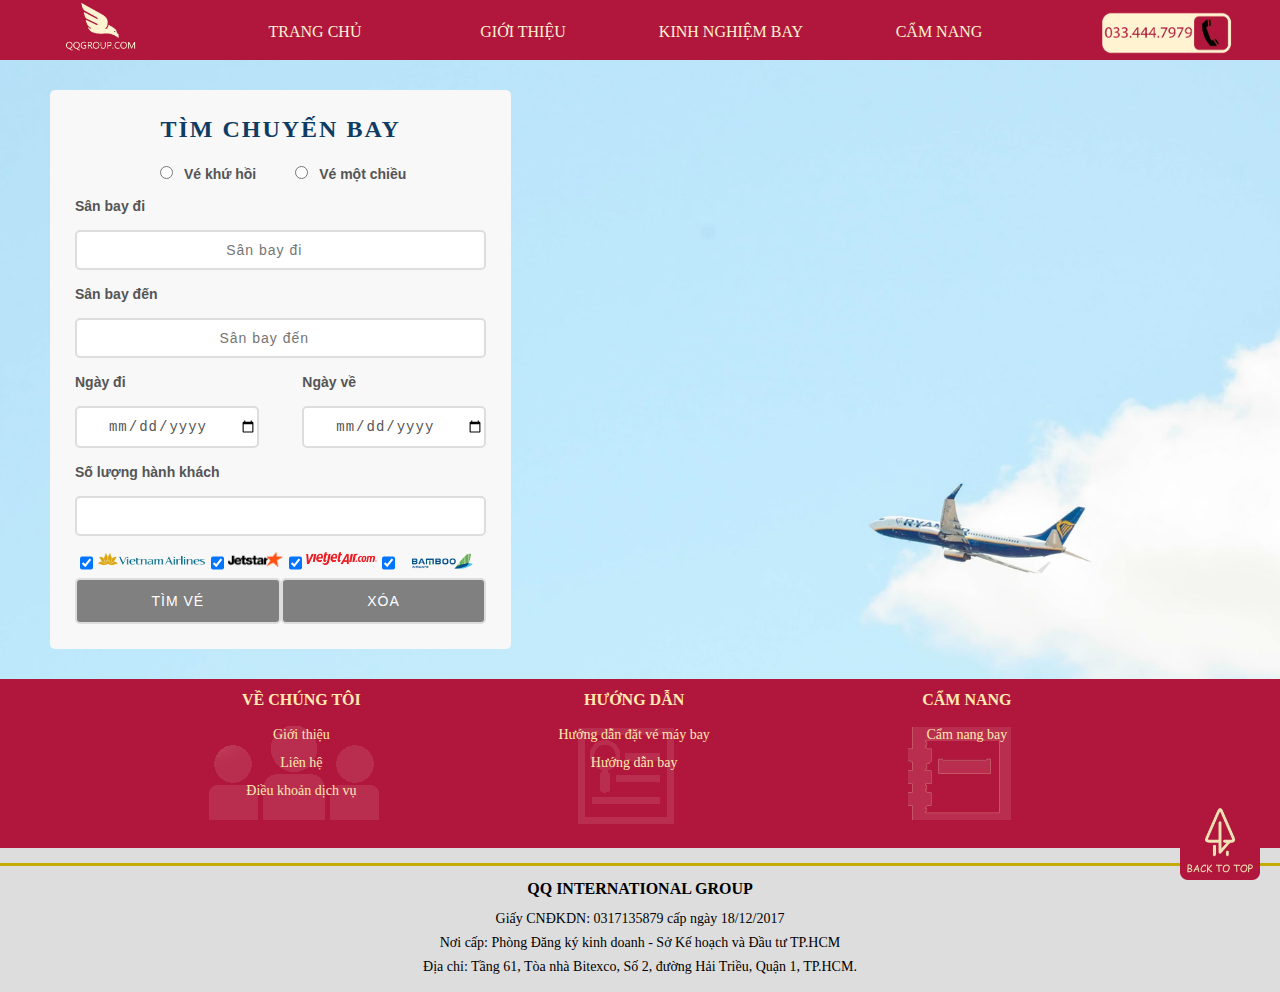
==== commit 3c3b6548: "Update index.html" ====
--- a/index.html
+++ b/index.html
@@ -148,16 +148,16 @@
                 <br />
                 <div class="brand">
                     <input class="brand-item" type="checkbox" id="vnairline" checked /><label for="vnairline">
-                        <img src="Images/vietnam-airlines-png-vietnam-airlines-logo-logotype-5000.png" style="height:15px; width:auto" />
+                        <img src="images/vietnam-airlines-png-vietnam-airlines-logo-logotype-5000.png" style="height:15px; width:auto" />
                     </label>
                     <input class="brand-item" type="checkbox" id="jestar" checked/><label for="jestar">
-                        <img src="Images/Jetstar-logo.png" style="height:15px; width:auto" />
+                        <img src="images/Jetstar-logo.png" style="height:15px; width:auto" />
                     </label>
                     <input class="brand-item" type="checkbox" id="vietjet" checked/><label for="vietjet">
-                        <img src="Images/logo-vietjet-air-png-open-2000.png" style="height:13px; width:auto" />
+                        <img src="images/logo-vietjet-air-png-open-2000.png" style="height:13px; width:auto" />
                     </label>
                     <input class="brand-item" type="checkbox" id="bamboo"checked /><label for="bamboos">
-                        <img src="Images/Bamboo-Airways-logo-vector.png" style="height:19px; width:auto" />
+                        <img src="images/Bamboo-Airways-logo-vector.png" style="height:19px; width:auto" />
                     </label>
                 </div>
                 <div class="btn">
@@ -277,4 +277,4 @@
         }
     </script>
 </body>
-</html>+</html>
--- a/mainstyle.css
+++ b/mainstyle.css
@@ -1,624 +1,635 @@
-﻿body {
-    line-height: 28px;
-    text-align: justify;
-    font-family: 'Open Sans';
-    background-color: #DDDDDD;
-    font-size: 16px;
-    margin-left: -10px;
-    width:100.67%;
-    min-width:1300px
-
-}
-
-p + p {
-    margin: 10px 0 0
-}
-
-h1{
-    text-align:center
-}
-
-h2 {
-    color: #B1173C;
-}
-a {
-    color: #B1173C;
-    font-weight: 500;
-    text-decoration: none;
-    border-bottom: 1px solid transparent;
-    cursor: pointer
-}
-
-a:hover {
-    text-decoration: none;
-    border-bottom: 1px solid;
-    font-style:italic
-}
-
-.cangiua {
-    display: flex;
-    justify-content: center;
-    align-items: center;
-}
-
-.tentrang {
-    text-align: center;
-    color: #B1173C;
-    font-size: 30px;
-    margin: 90px 0px 40px 0px;
-    text-transform: uppercase;
-    font-weight: bold;
-}
-
-.nutbutton {
-    background-color: #B1173C;
-    color: #FFF3D2;
-    border: none;
-    padding: 15px 60px;
-    border-radius: 5px;
-    font-weight: bold;
-    border-bottom: 1px solid gray;
-    border-right: 1px solid gray;
-}
-
-#KhungHinhMayBay {
-    display: table;
-    width: 100%;
-    height: auto;
-    min-height: 600px;
-    float: left;
-    position: relative;
-    background-image: url(images/airplane.jpg);
-    background-position: center center;
-    background-size: cover
-}
-/* 
-    #FFF3D2 255 243 210    màu vàng nhạt
-    #B1173C 177 23  60     màu đỏ sậm
-*/
-.btn-top {
-    background-image: url(images/backtotop.png);
-    background-size: cover;
-    background-repeat: no-repeat;
-    border: medium none;
-    bottom: 20px;
-    cursor: pointer;
-    display: none;
-    outline: medium none;
-    padding: 0;
-    position: fixed;
-    right: 20px;
-    width: 80px;
-    height: 80px;
-    z-index: 9999;
-}
-                                                                     /*Bắt đầu header*/
-#header {
-    width: 100%;
-    margin-top: -10px;
-    padding: -30px;
-    padding-right: 0px;
-}
-
-.divheader {
-    width: 16%;
-    height: 42px;
-    float: left;
-    background: #B1173C;
-    padding-top: 20px;
-    padding-bottom: 0px;
-    margin-right: 0px;
-    text-align: center;
-}
-                                                                     /*Kết thúc header*/
-                                                                     /*Bắt đầu footer*/
-footer {
-    clear: both;
-    display: block;
-    text-align: center
-}
-
-    footer .infoframe {
-        display: block;
-        background-color: #B1173C;
-        text-align: center;
-    }
-
-    footer .links {
-        max-width: 1025px;
-        margin: 30px auto 15px;
-    }
-
-        footer .links:after, footer .links:before {
-            content: " ";
-            display: table
-        }
-
-        footer .links:after {
-            clear: both
-        }
-
-        footer .links .col {
-            width: 31%;
-            height: 100%;
-            float: left;
-            padding-bottom: 15px;
-            padding-left: 15px;
-            background-size: inherit;
-            background-position: center 7px;
-            background-repeat: no-repeat;
-        }
-
-        footer .links .title {
-            font-weight: 700;
-            font-size: 16px;
-            color: #ffeab0;
-            line-height: 10px;
-        }
-
-        footer .links ul {
-            padding: 0;
-            margin: 0;
-            list-style-type: none;
-        }
-
-            footer .links ul li {
-                font-size: 14px;
-            }
-
-                footer .links ul li + li {
-                    margin: 0px;
-                }
-
-.tx-link {
-    color: #ffeab0;
-    font-weight: 500;
-    text-decoration: none;
-    border-bottom: 1px solid transparent;
-    cursor: pointer
-}
-
-    .tx-link:hover {
-        text-decoration: none;
-        border-bottom: 1px solid;
-    }
-                                                                                             /*Phần thông tin doanh nghiệp*/
-#thongtin {
-    border-top: 3px solid #c5ab05;
-    background-color: #DDDDDD;
-    display: table;
-    margin: 0 auto;
-    padding-bottom: 10px;
-    position: relative;
-    width: 100%;
-}
-
-    #thongtin .wrap {
-        margin: 0 auto;
-        position: relative;
-        font-size: 14px;
-        line-height: 14px;
-    }
-
-.com-name {
-    font-size: 16px;
-    text-transform: uppercase;
-    font-weight: bold;
-}
-
-                                                                       /*Kết thúc footer*/
-                                                                       /*TRANG GIỚI THIỆU*/
-                                                                                              /*Lịch sử và phát triển*/
-
-.section {
-    max-width: 100%;
-    width: 100%;
-    overflow: hidden;
-    padding: 1px 0;
-    display: block
-}
-
-    .section.grid, .section.grid * {
-        box-sizing: border-box
-    }
-
-        .section.grid .left {
-            float: left;
-            width: 30%;
-            margin-left: 30px;
-            margin-right: 30px;
-            margin-bottom: 45px;
-        }
-
-        .section.grid .right {
-            float: right;
-            width: 60%;
-            margin-right: 30px
-        }
-
-        .section.grid .heading {
-            text-align: center;
-            font-size: 60px;
-            font-weight: 300;
-            line-height: 1em;
-            color: #000
-        }
-
-        .section.grid p {
-            font-size: 16px;
-            font-weight: 300;
-            letter-spacing: .025em;
-            line-height: 1.5em;
-            color: #000;
-            margin: 0
-        }
-
-#LichSu {
-    padding: 56px 0 65px;
-    background-color: white;
-}
-
-    #LichSu p + p {
-        margin: 60px 0 0
-    }
-
-    #LichSu ol li {
-        font-size: 16px;
-        font-weight: 300;
-        letter-spacing: .025em;
-        line-height: 1.5em;
-        color: #000;
-        margin: 0
-    }
-                                                                                               /*Chiến lược, tầm nhìn, sứ mệnh, giá trị cốt lõi*/
-.section {
-    padding: 30px 0px 60px 0px;
-    background: #fff;
-    display: block;
-}
-
-.section-header {
-    text-align: center;
-    padding: 0px 0px 71px 0px;
-    line-height: 21px !important;
-}
-
-    .section-header h3 {
-        text-align: center;
-        font-weight: bold;
-        font-size: 40px;
-    }
-
-    .section-header p {
-        text-align: center;
-        padding: 0px 100px;
-    }
-
-.section-sub {
-    text-align: center;
-    margin: 0px auto;
-    font-size: 16px;
-    color: #666;
-    line-height: 29px;
-}
-
-.col-md-4 {
-    width: 31%;
-    height: 100%;
-    float: left;
-    padding-bottom: 15px;
-    padding-left: 15px;
-}
-
-.common-item p {
-    text-align: center;
-    color: #666;
-    font-size: 16px;
-    line-height: 29px;
-}
-
-.container {
-    padding-right: 15px;
-    padding-left: 15px;
-    margin-right: auto;
-    margin-left: auto;
-    width: 100%
-}
-
-.item-img {
-    width: 100%;
-    height: 60px;
-    background-position: center;
-    background-size: auto 100%;
-    background-repeat: no-repeat;
-}
-
-                                                                      /*TRANG QUY ĐỊNH ĐIỀU KHOẢN */
-#dieukhoan {
-    margin: 0 20%;
-}
-        #dieukhoan h1 + p {
-            margin: 30px;
-        }
-
-    #dieukhoan li + li {
-        margin: 10px;
-    }
-
-
-                                                                      /*TRANG HƯỚNG DẪN BAY*/
-
-#HuongDanBay a {
-    color: black;
-}
-
-    #HuongDanBay a:hover {
-        color: inherit;
-        font-style: unset;
-    }
-
-#HuongDanBay img {
-    align-content: center;
-    width: 70%
-}
-
-#HuongDanBay .sticky {
-    margin-top: 10px;
-    margin-left: 5%;
-    width: 20%;
-    font-weight: bold
-}
-                                                                      /*TRANG HƯỚNG DẪN ĐẶT VÉ*/
-#HuongDanDatVe {
-    margin: 0 20%;
-    font-weight:400
-}
-
-#HuongDanDatVe img{
-    width:100%;
-    border:2px solid white;
-}
-
-   
-    #HuongDanDatVe div {
-        font-size: 16px;
-    }
-
-    #HuongDanDatVe dl {
-        line-height: 30px;
-        font-weight: 400;
-    }
-
-        #HuongDanDatVe dl dd {
-            font-size: 21px;
-            font-weight: bold;
-        }
-        #HuongDanDatVe dl dd {
-            font-weight: 400;
-            font-size: 16px;
-        }
-
-    #HuongDanDatVe b {
-        color: #B1173C;
-    }
-                                                                      /*TRANG HOMEPAGE*/
-.form {
-    line-height: 16px
-}
-
-    .form .label {
-        display: block;
-        color: #555555;
-        margin-bottom: 0px;
-        font-weight: bold;
-        font-size: 14px;
-        font-family: 'Ubuntu', sans-serif;
-    }
-
-.input {
-    width: 100%;
-    padding: 10px 0 10px 0;
-    text-align: center;
-    border: 2px solid #dddddd;
-    border-radius: 5px;
-    letter-spacing: 1px;
-    /*word-wrap: dài thì xuống dòng*/
-    outline: none;
-    font-size: 14px;
-    color: #555555;
-}
-
-.tim_chuyen_bay {
-    background: #f8f8f8;
-    max-width: 500px;
-    margin: 0px auto;
-    height: auto;
-    padding: 5px 25px 25px;
-    border-radius: 5px;
-    position: relative;
-    float: left;
-    margin: 30px 30px 30px 60px;
-    border: 2px;
-    box-sizing: border-box
-}
-
-    .tim_chuyen_bay h2 {
-        text-align: center;
-        letter-spacing: 2px;
-        margin-bottom: 20px;
-        color: #0d3c64;
-    }
-
-.loai-ve {
-    margin-left: 80px;
-    margin-right: 80px;
-    text-align: center
-}
-
-    .loai-ve .chon {
-        display: inline-block
-    }
-
-.chon + .chon {
-    margin-left: 30px;
-}
-
-.loai-ve .label {
-    display: inline;
-    color: #555555;
-    font-weight: bold;
-    font-size: 14px;
-    font-family: 'Ubuntu', sans-serif;
-}
-
-.san-bay {
-    display: flex;
-    flex-direction: column;
-}
-
-.ngay-di-den {
-    display: flex;
-    flex-direction: row;
-    justify-content: space-between;
-    align-items: center;
-}
-
-.btn {
-    display: flex;
-    flex-direction: row;
-}
-
-.tim {
-    width: 100%;
-    padding: 13px;
-    border: 2px solid #dddddd;
-    border-radius: 5px;
-    letter-spacing: 1px;
-    /*word-wrap: dài thì xuống dòng*/
-    outline: none;
-    font-size: 14px;
-    color: white;
-    background-color: gray;
-}
-/*Gợi ý nhập*/
-
-                                                                       /*TRANG DANH SÁCH CHUYẾN BAY*/
-#CacBangDanhSach {
-    display: flex;
-    float: right;
-    width: 50%;
-    flex-direction: column;
-    height: auto;
-}
-
-.divbangds {
-    margin: 30px 60px 0px 60px;
-    background-color: white;
-    border: blue 2px;
-    padding: 0;
-}
-
-    .divbangds table tr {
-        border-bottom: 1px solid #EEEEEE;
-    }
-
-    .divbangds input {
-        background-color: #B1173C;
-        color: #FFF3D2;
-        border: none;
-        padding: 5px;
-        border-radius: 5px;
-    }
-
-        .divbangds input:active {
-            background-color: yellow;
-            color: black
-        }
-
-#divdatve {
-    float: right;
-    margin: 30px 0px 30px 0px;
-    border: blue 2px;
-}
-                                                                       /*TRANG THÔNG TIN ĐẶT VÉ*/
-#ThongTinDatVe table {
-    width: 100%;
-    background-color: #ffffff;
-}
-
-    #ThongTinDatVe table thead {
-        background: -webkit-linear-gradient(left, #B1173C 10%, rgba(222,222,222,0) 70%, rgba(222,222,222,0) 20%);
-        color: white
-    }
-
-    #ThongTinDatVe table tr {
-        border-bottom: 3px solid #EEEEEE;
-    }
-
-#ThongTinDatVe form {
-    margin: 30px 200px 30px 200px;
-}
-                                                                      /*TRANG THANH TOÁN*/
-.formThanhToan {
-    margin-left: 100px;
-    margin-right: 100px;
-}
-
-    .formThanhToan thead {
-        background-color: #808080;
-        color: white
-    }
-                                                                      /*TRANG XÁC NHẬN ĐẶT VÉ*/
-#thongtinchuyenbay {
-    display: block;
-    float: left;
-    border: 1px solid white;
-    background-color: white;
-    width: 620px;
-    margin: 40px 10px 20px 80px;
-    padding-bottom: 15px;
-    line-height: 32px;
-}
-
-.chuyenbay {
-    padding: 12px;
-    text-align: center
-}
-    .chuyenbay div{
-        float:left
-    }
-
-#thongtinthanhtoan {
-    display: block;
-    float: right;
-    border: 1px solid white;
-    background-color: white;
-    width: 35%;
-    margin: 40px 80px 80px 5px;
-    line-height: 35px;
-}
-
-.tieudeXNDV {
-    font: 20px;
-    font-weight: bold;
-    background-color: #808080;
-    color: white;
-    padding: 10px 17px;
-}
-
-#tonggia {
-    display: block;
-    background-color: #B1173C;
-    padding: 10px;
-    color: white;
-    float: left;
-    width: 100%;
-    box-sizing: border-box
-}
-
-.color {
-    color: #B1173C;
-    font-weight: bold;
-}                                                                   
-
-                                                                      
+﻿body {
+    line-height: 28px;
+    text-align: justify;
+    font-family: 'Open Sans';
+    background-color: #DDDDDD;
+    font-size: 16px;
+    margin-left: -10px;
+    width: 100.67%;
+    min-width: 1300px
+}
+
+p + p {
+    margin: 10px 0 0
+}
+
+h1 {
+    text-align: center
+}
+
+h2 {
+    color: #B1173C;
+}
+
+a {
+    color: #B1173C;
+    font-weight: 500;
+    text-decoration: none;
+    border-bottom: 1px solid transparent;
+    cursor: pointer
+}
+
+    a:hover {
+        text-decoration: none;
+        border-bottom: 1px solid;
+        font-style: italic
+    }
+
+.cangiua {
+    display: flex;
+    justify-content: center;
+    align-items: center;
+}
+
+.tentrang {
+    text-align: center;
+    color: #B1173C;
+    font-size: 30px;
+    margin: 90px 0px 40px 0px;
+    text-transform: uppercase;
+    font-weight: bold;
+}
+
+.nutbutton {
+    background-color: #B1173C;
+    color: #FFF3D2;
+    border: none;
+    padding: 15px 60px;
+    border-radius: 5px;
+    font-weight: bold;
+    border-bottom: 1px solid gray;
+    border-right: 1px solid gray;
+}
+
+#KhungHinhMayBay {
+    display: table;
+    width: 100%;
+    height: auto;
+    min-height: 600px;
+    float: left;
+    position: relative;
+    background-image: url(images/airplane.jpg);
+    background-position: center center;
+    background-size: cover
+}
+/* 
+    #FFF3D2 255 243 210    màu vàng nhạt
+    #B1173C 177 23  60     màu đỏ sậm
+*/
+.btn-top {
+    background-image: url(images/backtotop.png);
+    background-size: cover;
+    background-repeat: no-repeat;
+    border: medium none;
+    bottom: 20px;
+    cursor: pointer;
+    display: none;
+    outline: medium none;
+    padding: 0;
+    position: fixed;
+    right: 20px;
+    width: 80px;
+    height: 80px;
+    z-index: 9999;
+}
+/*Bắt đầu header*/
+#header {
+    width: 100%;
+    margin-top: -10px;
+    padding: -30px;
+    padding-right: 0px;
+}
+
+.divheader {
+    width: 16%;
+    height: 42px;
+    float: left;
+    background: #B1173C;
+    padding-top: 20px;
+    padding-bottom: 0px;
+    margin-right: 0px;
+    text-align: center;
+}
+/*Kết thúc header*/
+/*Bắt đầu footer*/
+footer {
+    clear: both;
+    display: block;
+    text-align: center
+}
+
+    footer .infoframe {
+        display: block;
+        background-color: #B1173C;
+        text-align: center;
+    }
+
+    footer .links {
+        max-width: 1025px;
+        margin: 30px auto 15px;
+    }
+
+        footer .links:after, footer .links:before {
+            content: " ";
+            display: table
+        }
+
+        footer .links:after {
+            clear: both
+        }
+
+        footer .links .col {
+            width: 31%;
+            height: 100%;
+            float: left;
+            padding-bottom: 15px;
+            padding-left: 15px;
+            background-size: inherit;
+            background-position: center 7px;
+            background-repeat: no-repeat;
+        }
+
+        footer .links .title {
+            font-weight: 700;
+            font-size: 16px;
+            color: #ffeab0;
+            line-height: 10px;
+        }
+
+        footer .links ul {
+            padding: 0;
+            margin: 0;
+            list-style-type: none;
+        }
+
+            footer .links ul li {
+                font-size: 14px;
+            }
+
+                footer .links ul li + li {
+                    margin: 0px;
+                }
+
+.tx-link {
+    color: #ffeab0;
+    font-weight: 500;
+    text-decoration: none;
+    border-bottom: 1px solid transparent;
+    cursor: pointer
+}
+
+    .tx-link:hover {
+        text-decoration: none;
+        border-bottom: 1px solid;
+    }
+/*Phần thông tin doanh nghiệp*/
+#thongtin {
+    border-top: 3px solid #c5ab05;
+    background-color: #DDDDDD;
+    display: table;
+    margin: 0 auto;
+    padding-bottom: 10px;
+    position: relative;
+    width: 100%;
+}
+
+    #thongtin .wrap {
+        margin: 0 auto;
+        position: relative;
+        font-size: 14px;
+        line-height: 14px;
+    }
+
+.com-name {
+    font-size: 16px;
+    text-transform: uppercase;
+    font-weight: bold;
+}
+
+/*Kết thúc footer*/
+/*TRANG GIỚI THIỆU*/
+/*Lịch sử và phát triển*/
+
+.section {
+    max-width: 100%;
+    width: 100%;
+    overflow: hidden;
+    padding: 1px 0;
+    display: block
+}
+
+    .section.grid, .section.grid * {
+        box-sizing: border-box
+    }
+
+        .section.grid .left {
+            float: left;
+            width: 30%;
+            margin-left: 30px;
+            margin-right: 30px;
+            margin-bottom: 45px;
+        }
+
+        .section.grid .right {
+            float: right;
+            width: 60%;
+            margin-right: 30px
+        }
+
+        .section.grid .heading {
+            text-align: center;
+            font-size: 60px;
+            font-weight: 300;
+            line-height: 1em;
+            color: #000
+        }
+
+        .section.grid p {
+            font-size: 16px;
+            font-weight: 300;
+            letter-spacing: .025em;
+            line-height: 1.5em;
+            color: #000;
+            margin: 0
+        }
+
+#LichSu {
+    padding: 56px 0 65px;
+    background-color: white;
+}
+
+    #LichSu p + p {
+        margin: 60px 0 0
+    }
+
+    #LichSu ol li {
+        font-size: 16px;
+        font-weight: 300;
+        letter-spacing: .025em;
+        line-height: 1.5em;
+        color: #000;
+        margin: 0
+    }
+/*Chiến lược, tầm nhìn, sứ mệnh, giá trị cốt lõi*/
+.section {
+    padding: 30px 0px 60px 0px;
+    background: #fff;
+    display: block;
+}
+
+.section-header {
+    text-align: center;
+    padding: 0px 0px 71px 0px;
+    line-height: 21px !important;
+}
+
+    .section-header h3 {
+        text-align: center;
+        font-weight: bold;
+        font-size: 40px;
+    }
+
+    .section-header p {
+        text-align: center;
+        padding: 0px 100px;
+    }
+
+.section-sub {
+    text-align: center;
+    margin: 0px auto;
+    font-size: 16px;
+    color: #666;
+    line-height: 29px;
+}
+
+.col-md-4 {
+    width: 31%;
+    height: 100%;
+    float: left;
+    padding-bottom: 15px;
+    padding-left: 15px;
+}
+
+.common-item p {
+    text-align: center;
+    color: #666;
+    font-size: 16px;
+    line-height: 29px;
+}
+
+.container {
+    padding-right: 15px;
+    padding-left: 15px;
+    margin-right: auto;
+    margin-left: auto;
+    width: 100%
+}
+
+.item-img {
+    width: 100%;
+    height: 60px;
+    background-position: center;
+    background-size: auto 100%;
+    background-repeat: no-repeat;
+}
+
+/*TRANG QUY ĐỊNH ĐIỀU KHOẢN */
+#dieukhoan {
+    margin: 0 20%;
+}
+
+    #dieukhoan h1 + p {
+        margin: 30px;
+    }
+
+    #dieukhoan li + li {
+        margin: 10px;
+    }
+
+
+/*TRANG HƯỚNG DẪN BAY*/
+
+#HuongDanBay a {
+    color: black;
+}
+
+    #HuongDanBay a:hover {
+        color: inherit;
+        font-style: unset;
+    }
+
+#HuongDanBay img {
+    align-content: center;
+    width: 70%
+}
+
+#HuongDanBay .sticky {
+    margin-top: 10px;
+    margin-left: 5%;
+    width: 20%;
+    font-weight: bold
+}
+/*TRANG HƯỚNG DẪN ĐẶT VÉ*/
+#HuongDanDatVe {
+    margin: 0 20%;
+    font-weight: 400
+}
+
+    #HuongDanDatVe img {
+        width: 100%;
+        border: 2px solid white;
+    }
+
+
+    #HuongDanDatVe div {
+        font-size: 16px;
+    }
+
+    #HuongDanDatVe dl {
+        line-height: 30px;
+        font-weight: 400;
+    }
+
+        #HuongDanDatVe dl dd {
+            font-size: 21px;
+            font-weight: bold;
+        }
+
+        #HuongDanDatVe dl dd {
+            font-weight: 400;
+            font-size: 16px;
+        }
+
+    #HuongDanDatVe b {
+        color: #B1173C;
+    }
+/*TRANG HOMEPAGE*/
+.form {
+    line-height: 16px
+}
+
+    .form .label {
+        display: block;
+        color: #555555;
+        margin-bottom: 0px;
+        font-weight: bold;
+        font-size: 14px;
+        font-family: 'Ubuntu', sans-serif;
+    }
+
+.input {
+    width: 100%;
+    padding: 10px 0 10px 0;
+    text-align: center;
+    border: 2px solid #dddddd;
+    border-radius: 5px;
+    letter-spacing: 1px;
+    /*word-wrap: dài thì xuống dòng*/
+    outline: none;
+    font-size: 14px;
+    color: #555555;
+}
+
+.tim_chuyen_bay {
+    background: #f8f8f8;
+    max-width: 500px;
+    margin: 0px auto;
+    height: auto;
+    padding: 5px 25px 25px;
+    border-radius: 5px;
+    position: relative;
+    float: left;
+    margin: 30px 30px 30px 60px;
+    border: 2px;
+    box-sizing: border-box
+}
+
+    .tim_chuyen_bay h2 {
+        text-align: center;
+        letter-spacing: 2px;
+        margin-bottom: 20px;
+        color: #0d3c64;
+    }
+
+.loai-ve {
+    margin-left: 80px;
+    margin-right: 80px;
+    text-align: center
+}
+
+    .loai-ve .chon {
+        display: inline-block
+    }
+
+.chon + .chon {
+    margin-left: 30px;
+}
+
+.loai-ve .label {
+    display: inline;
+    color: #555555;
+    font-weight: bold;
+    font-size: 14px;
+    font-family: 'Ubuntu', sans-serif;
+}
+
+.san-bay {
+    display: flex;
+    flex-direction: column;
+}
+
+.ngay-di-den {
+    display: flex;
+    flex-direction: row;
+    justify-content: space-between;
+    align-items: center;
+}
+.brand {
+    display: -webkit-flex; /* Safari */
+    display: flex;
+    -webkit-justify-content: space-around; /* Safari */
+    justify-content: space-around;
+    margin-bottom:4px;
+    margin-bottom:4px;
+
+}
+    
+
+.btn {
+    display: flex;
+    flex-direction: row;
+}
+
+.tim {
+    width: 100%;
+    padding: 13px;
+    border: 2px solid #dddddd;
+    border-radius: 5px;
+    letter-spacing: 1px;
+    /*word-wrap: dài thì xuống dòng*/
+    outline: none;
+    font-size: 14px;
+    color: white;
+    background-color: gray;
+}
+/*Gợi ý nhập*/
+
+/*TRANG DANH SÁCH CHUYẾN BAY*/
+#CacBangDanhSach {
+    display: flex;
+    float: right;
+    width: 50%;
+    flex-direction: column;
+    height: auto;
+}
+
+.divbangds {
+    margin: 30px 60px 0px 60px;
+    background-color: white;
+    border: blue 2px;
+    padding: 0;
+}
+
+    .divbangds table tr {
+        border-bottom: 1px solid #EEEEEE;
+    }
+
+    .divbangds input {
+        background-color: #B1173C;
+        color: #FFF3D2;
+        border: none;
+        padding: 5px;
+        border-radius: 5px;
+    }
+
+        .divbangds input:active {
+            background-color: yellow;
+            color: black
+        }
+
+#divdatve {
+    float: right;
+    margin: 30px 0px 30px 0px;
+    border: blue 2px;
+}
+/*TRANG THÔNG TIN ĐẶT VÉ*/
+#ThongTinDatVe table {
+    width: 100%;
+    background-color: #ffffff;
+}
+
+    #ThongTinDatVe table thead {
+        background: -webkit-linear-gradient(left, #B1173C 10%, rgba(222,222,222,0) 70%, rgba(222,222,222,0) 20%);
+        color: white
+    }
+
+    #ThongTinDatVe table tr {
+        border-bottom: 3px solid #EEEEEE;
+    }
+
+#ThongTinDatVe form {
+    margin: 30px 200px 30px 200px;
+}
+/*TRANG THANH TOÁN*/
+.formThanhToan {
+    margin-left: 100px;
+    margin-right: 100px;
+}
+
+    .formThanhToan thead {
+        background-color: #808080;
+        color: white
+    }
+/*TRANG XÁC NHẬN ĐẶT VÉ*/
+#thongtinchuyenbay {
+    display: block;
+    float: left;
+    border: 1px solid white;
+    background-color: white;
+    width: 620px;
+    margin: 40px 10px 20px 80px;
+    padding-bottom: 15px;
+    line-height: 32px;
+}
+
+.chuyenbay {
+    padding: 12px;
+    text-align: center
+}
+
+    .chuyenbay div {
+        float: left
+    }
+
+#thongtinthanhtoan {
+    display: block;
+    float: right;
+    border: 1px solid white;
+    background-color: white;
+    width: 35%;
+    margin: 40px 80px 80px 5px;
+    line-height: 35px;
+}
+
+.tieudeXNDV {
+    font: 20px;
+    font-weight: bold;
+    background-color: #808080;
+    color: white;
+    padding: 10px 17px;
+}
+
+#tonggia {
+    display: block;
+    background-color: #B1173C;
+    padding: 10px;
+    color: white;
+    float: left;
+    width: 100%;
+    box-sizing: border-box
+}
+
+.color {
+    color: #B1173C;
+    font-weight: bold;
+}
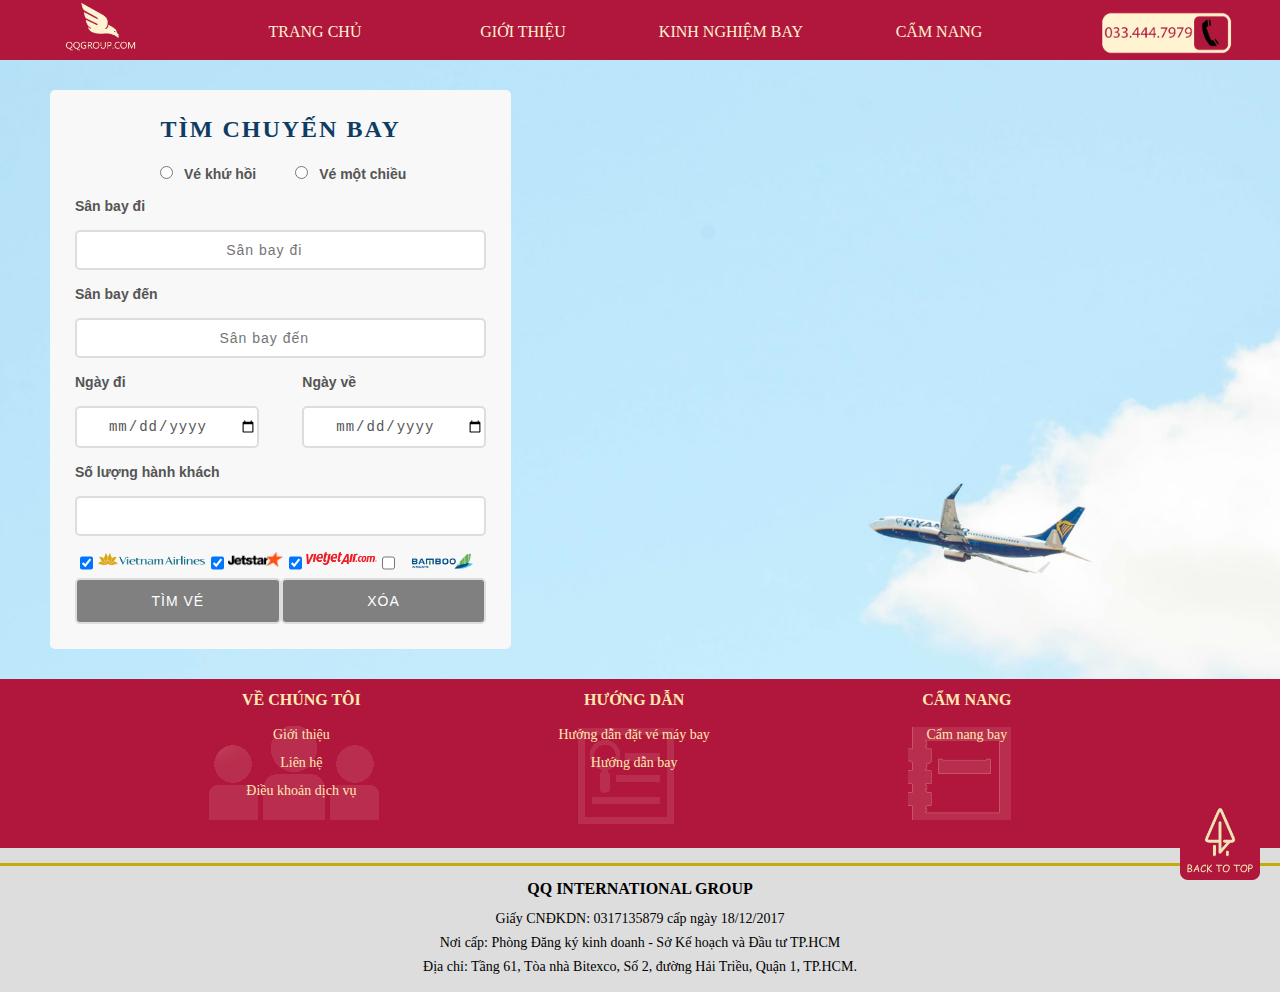
==== commit 728ab387: "Update index.html" ====
--- a/index.html
+++ b/index.html
@@ -156,7 +156,7 @@
                     <input class="brand-item" type="checkbox" id="vietjet" checked/><label for="vietjet">
                         <img src="images/logo-vietjet-air-png-open-2000.png" style="height:13px; width:auto" />
                     </label>
-                    <input class="brand-item" type="checkbox" id="bamboo"checked /><label for="bamboos">
+                    <input class="brand-item" type="checkbox" id="bamboo" /><label for="bamboos">
                         <img src="images/Bamboo-Airways-logo-vector.png" style="height:19px; width:auto" />
                     </label>
                 </div>
